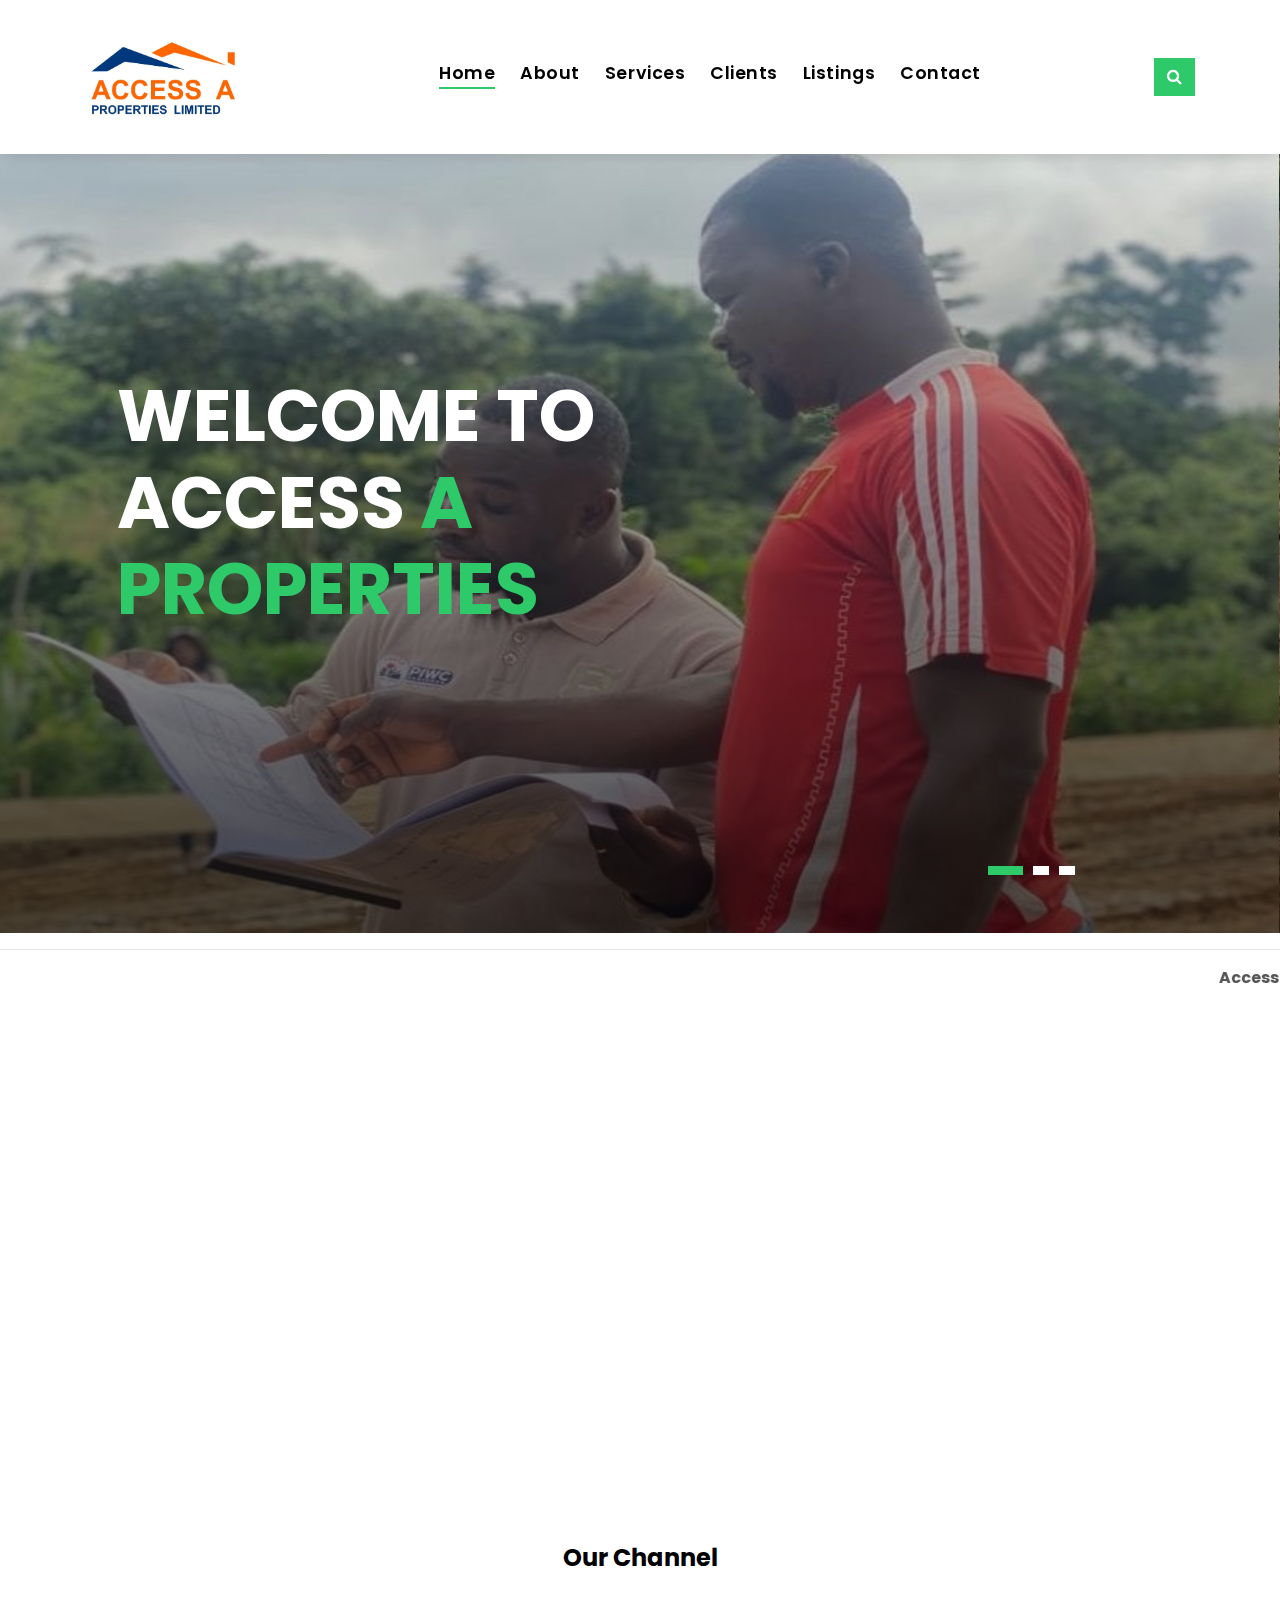
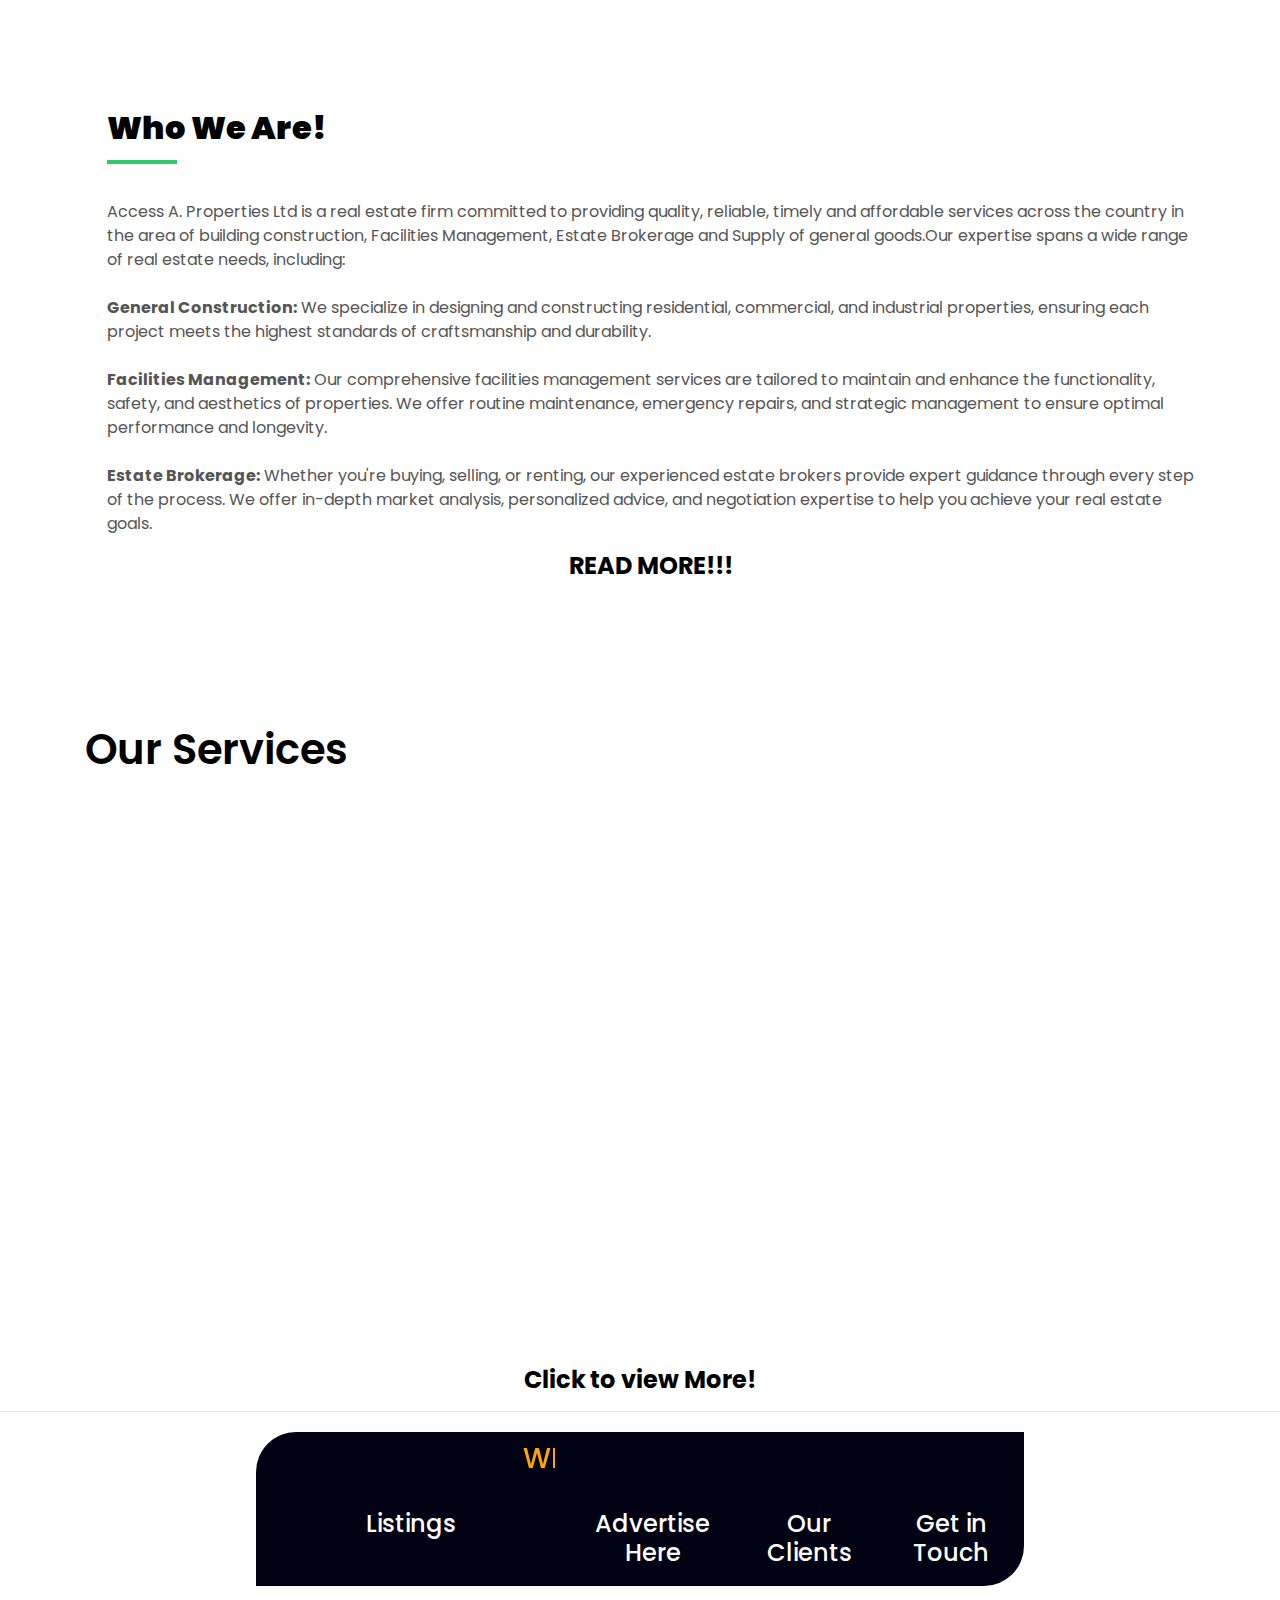
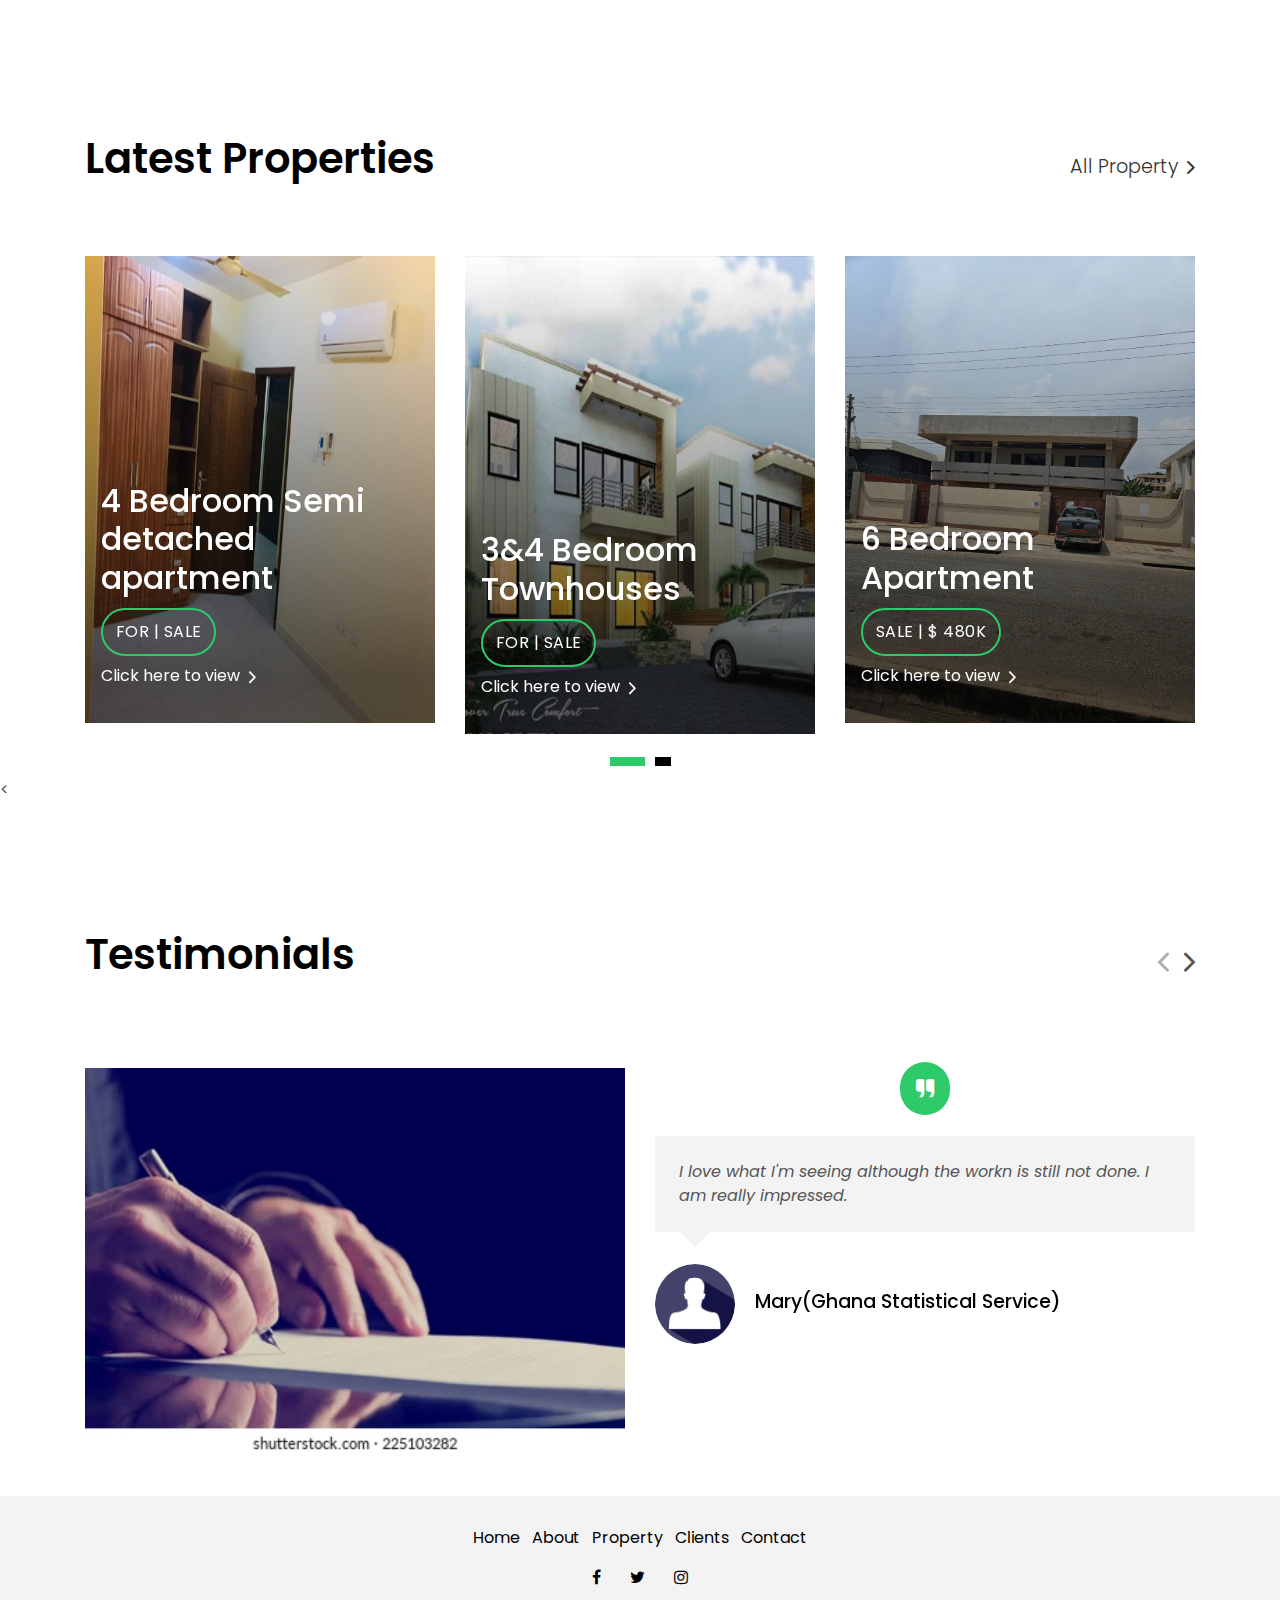
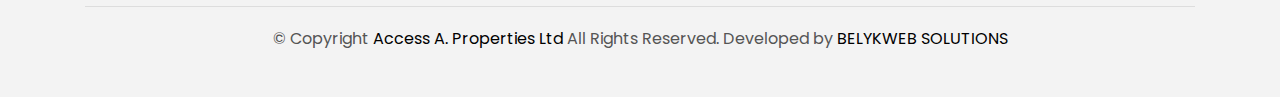
==== index.html @ 00b810d2 "Add files via upload" ====
<!DOCTYPE html>
<html lang="en">
  
<!-- Mirrored from accessaproperties.com/ by HTTrack Website Copier/3.x [XR&CO'2014], Thu, 05 Dec 2024 01:57:59 GMT -->
<!-- Added by HTTrack --><meta http-equiv="content-type" content="text/html;charset=UTF-8" /><!-- /Added by HTTrack -->
<head>
    <meta charset="utf-8" />
    <title>AccessA Properties</title>
    <meta content="width=device-width, initial-scale=1.0" name="viewport" />
    <meta content="" name="keywords" />
    <meta content="" name="description" />

    <!-- Favicons -->
    <link href="img/android-chrome-512x512.png" rel="icon" />

    <!-- Google Fonts -->
    <link
      href="https://fonts.googleapis.com/css?family=Poppins:300,400,500,600,700"
      rel="stylesheet"
    />

    <!-- Bootstrap CSS File -->
    <link href="lib/bootstrap/css/bootstrap.min.css" rel="stylesheet" />

    <!-- Libraries CSS Files -->
    <link href="lib/font-awesome/css/font-awesome.min.css" rel="stylesheet" />
    <link href="lib/animate/animate.min.css" rel="stylesheet" />
    <link href="lib/ionicons/css/ionicons.min.css" rel="stylesheet" />
    <link href="lib/owlcarousel/assets/owl.carousel.min.css" rel="stylesheet" />

    <!-- Main Stylesheet File -->
    <link href="css/style.css" rel="stylesheet" />

    <!-- =======================================================
    Theme Name: AccessAProperties
    Theme URL: https://bootstrapmade.com/real-estate-agency-bootstrap-template/
    Author: BootstrapMade.com
    License: https://bootstrapmade.com/license/
  ======================================================= -->
  </head>

  <body>
    <div class="click-closed"></div>
    <!--/ Form Search Star /-->
    <div class="box-collapse">
      <div class="title-box-d">
        <h3 class="title-d">Search Property</h3>
      </div>
      <span class="close-box-collapse right-boxed ion-ios-close"></span>
      <div class="box-collapse-wrap form">
        <form class="form-a">
          <div class="row">
            <div class="col-md-12 mb-2">
              <div class="form-group">
                <label for="Type">Keyword</label>
                <input
                  type="text"
                  class="form-control form-control-lg form-control-a"
                  placeholder="Keyword"
                />
              </div>
            </div>
            <div class="col-md-6 mb-2">
              <div class="form-group">
                <label for="Type">Type</label>
                <select
                  class="form-control form-control-lg form-control-a"
                  id="Type"
                >
                  <option>All Type</option>
                  <option>For Rent</option>
                  <option>For Sale</option>
                  <option>Open House</option>
                </select>
              </div>
            </div>
            <div class="col-md-6 mb-2">
              <div class="form-group">
                <label for="city">City</label>
                <select
                  class="form-control form-control-lg form-control-a"
                  id="city"
                >
                  <option>All City</option>
                  <option>Alabama</option>
                  <option>Arizona</option>
                  <option>California</option>
                  <option>Colorado</option>
                </select>
              </div>
            </div>
            <div class="col-md-6 mb-2">
              <div class="form-group">
                <label for="bedrooms">Bedrooms</label>
                <select
                  class="form-control form-control-lg form-control-a"
                  id="bedrooms"
                >
                  <option>Any</option>
                  <option>01</option>
                  <option>02</option>
                  <option>03</option>
                </select>
              </div>
            </div>
            <div class="col-md-6 mb-2">
              <div class="form-group">
                <label for="garages">Garages</label>
                <select
                  class="form-control form-control-lg form-control-a"
                  id="garages"
                >
                  <option>Any</option>
                  <option>01</option>
                  <option>02</option>
                  <option>03</option>
                  <option>04</option>
                </select>
              </div>
            </div>
            <div class="col-md-6 mb-2">
              <div class="form-group">
                <label for="bathrooms">Bathrooms</label>
                <select
                  class="form-control form-control-lg form-control-a"
                  id="bathrooms"
                >
                  <option>Any</option>
                  <option>01</option>
                  <option>02</option>
                  <option>03</option>
                </select>
              </div>
            </div>
            <div class="col-md-6 mb-2">
              <div class="form-group">
                <label for="price">Min Price</label>
                <select
                  class="form-control form-control-lg form-control-a"
                  id="price"
                >
                  <option>Unlimite</option>
                  <option>$50,000</option>
                  <option>$100,000</option>
                  <option>$150,000</option>
                  <option>$200,000</option>
                </select>
              </div>
            </div>
            <div class="col-md-12">
              <button type="submit" class="btn btn-b">Search Property</button>
            </div>
          </div>
        </form>
      </div>
    </div>
    <!--/ Form Search End /-->

    <!--/ Nav Star /-->
    <nav class="navbar navbar-default navbar-trans navbar-expand-lg fixed-top">
      <div class="container">
        <button
          class="navbar-toggler collapsed"
          type="button"
          data-toggle="collapse"
          data-target="#navbarDefault"
          aria-controls="navbarDefault"
          aria-expanded="false"
          aria-label="Toggle navigation"
        >
          <span></span>
          <span></span>
          <span></span>
        </button>
        <!-- <a class="navbar-brand text-brand" href="index.html"
          >AccessA<span class="color-b">Properties</span></a
        > -->
        <a class='navbar-brand img-brand' href='index.html'>
          <img
            src="img/logo.jpg"
            alt="access properties ltm"
            style="width: 160px"
          />
        </a>
        <button
          type="button"
          class="btn btn-link nav-search navbar-toggle-box-collapse d-md-none"
          data-toggle="collapse"
          data-target="#navbarTogglerDemo01"
          aria-expanded="false"
        >
          <span class="fa fa-search" aria-hidden="true"></span>
        </button>
        <div
          class="navbar-collapse collapse justify-content-center"
          id="navbarDefault"
        >
          <ul class="navbar-nav">
            <li class="nav-item">
              <a class='nav-link active' href='index.html'>Home</a>
            </li>
            <li class="nav-item">
              <a class='nav-link' href='about.html'>About</a>
            </li>
            <li class="nav-item">
              <a class='nav-link' href='services.html'>Services</a>
            </li>

            <li class="nav-item">
              <a class='nav-link' href='partners.html'>Clients</a>
            </li>
            <li class="nav-item">
              <a class='nav-link' href='listings.html'>Listings</a>
            </li>
            <li class="nav-item">
              <a class='nav-link' href='contact.html'>Contact</a>
            </li>
          </ul>
        </div>
        <button
          type="button"
          class="btn btn-b-n navbar-toggle-box-collapse d-none d-md-block"
          data-toggle="collapse"
          data-target="#navbarTogglerDemo01"
          aria-expanded="false"
        >
          <span class="fa fa-search" aria-hidden="true"></span>
        </button>
      </div>
    </nav>
    <!--/ Nav End /-->
<hr>
    <!--/ Carousel Star /-->
    <div class="intro intro-carousel">
      <div id="carousel" class="owl-carousel owl-theme">
        <div
          class="carousel-item-a intro-item bg-image"
          style="background-image: url(img/02.jpg)"
        >
          <div class="overlay overlay-a"></div>
          <div class="intro-content display-table">
            <div class="table-cell">
              <div class="container">
                <div class="row">
                  <div class="col-lg-8">
                    <div class="intro-body">
                      <!-- <p class="intro-title-top">
                        Doral, Florida <br />
                        78345
                      </p> -->
                      <h1 class="intro-title mb-4">
                        Welcome to Access <span class="color-b">A Properties</span>
                      </h1>
                      <!-- <p class="intro-subtitle intro-price">
                        <a href="#"
                          ><span class="price-a">rent | $ 12.000</span></a
                        >
                      </p> -->
                    </div>
                  </div>
                </div>
              </div>
            </div>
          </div>
        </div>
        <div
          class="carousel-item-a intro-item bg-image"
          style="background-image: url(img/01.jpg)"
        >
          <div class="overlay overlay-a"></div>
          <div class="intro-content display-table">
            <div class="table-cell">
              <div class="container">
                <div class="row">
                  <div class="col-lg-8">
                    <div class="intro-body">
                      <!-- <p class="intro-title-top">
                        Doral, Florida <br />
                        78345
                      </p> -->
                      <h1 class="intro-title mb-4">
                        Your Perfect
                        <span class="color-b">Property</span> Awaits
                      </h1>
                      <!-- <p class="intro-subtitle intro-price">
                        <a href="#"
                          ><span class="price-a">rent | $ 12.000</span></a
                        >
                      </p> -->
                    </div>
                  </div>
                </div>
              </div>
            </div>
          </div>
        </div>
        <div
          class="carousel-item-a intro-item bg-image"
          style="background-image: url(img/slide-3.jpg)"
        >
          <div class="overlay overlay-a"></div>
          <div class="intro-content display-table">
            <div class="table-cell">
              <div class="container">
                <div class="row">
                  <div class="col-lg-8">
                    <div class="intro-body">
                      <!-- <p class="intro-title-top">
                        Doral, Florida <br />
                        78345
                      </p> -->
                      <h1 class="intro-title mb-4">
                        Let Us Guide You <span class="color-b">Home</span>
                      </h1>
                      <!-- <p class="intro-subtitle intro-price">
                        <a href="#"
                          ><span class="price-a">rent | $ 12.000</span></a
                        >
                      </p> -->
                    </div>
                  </div>
                </div>
              </div>
            </div>
          </div>
        </div>
      </div>
    </div>
    <!--/ Carousel end /--><hr>
    <marquee style="font-weight: bolder;">
      Access A. Properties Ltd is a real estate firm committed to providing quality, reliable, 
      timely and affordable services across the country in 
      the area of building construction, Facilities Management, Estate Brokerage and Supply of general goods.
    </marquee>
<br>
<style>
     table {
            width: 90%;
            border-collapse: collapse;
            margin: 20px auto;
        }

        td {
            padding: 10px;
            text-align: center;
            vertical-align: top; /* Align content to the top for better layout */
        }

        iframe {
            max-width: 85%; /* Make the iframes responsive */
            border-radius: 30px 0px 30px 0px;
        }

        @media (max-width: 600px) {
            table, thead, tbody, th, td, tr {
                display: block; /* Make table elements block for stacking */
            }

            td {
                width: 90%;
                box-sizing: border-box; /* Ensure padding doesn't affect width */
                display: block;
                margin-bottom: 20px; /* Space between stacked items */
            }

            td:last-child {
                margin-bottom: 0; /* Remove bottom margin from the last item */
            }

            iframe {
                width: 90%; /* Make iframes full-width in mobile view */
                height: auto; /* Adjust height to maintain aspect ratio */
            }
        }
    </style>
   <center>
       <table>
        <tbody>
            <tr>
                <td>
                 <iframe width="800" height="480" src="https://www.youtube.com/embed/7UtDJBCM9uo" title="Access A Properties Ltd" frameborder="0" allow="accelerometer; autoplay; clipboard-write; encrypted-media; gyroscope; picture-in-picture; web-share" referrerpolicy="strict-origin-when-cross-origin" allowfullscreen></iframe>
                </td>
                <td>
                   <iframe width="800" height="480" src="https://www.youtube.com/embed/lDY3-XlSiKo" title="site with a client before project commencement" frameborder="0" allow="accelerometer; autoplay; clipboard-write; encrypted-media; gyroscope; picture-in-picture; web-share" referrerpolicy="strict-origin-when-cross-origin" allowfullscreen></iframe>
                </td>
            </tr>
          
        </tbody>
        
  </table>
      <center>
              <a href="https://www.youtube.com/@AccessA.PropertiesLtd"><h4><b>Our Channel</b></h4></a>
        </center>
   </center>

    
    <section class="section-about">
      <div class="container">
   <div class="col-md-12 section-t8">
      <div class="row">
    <div class="col-md- col-lg- section-md-t3" style="margin-left: 2%;">
      <div class="title-box-d">
        <h3 class="title-d"><b>Who We Are!</b></h3>
      </div>
      <p class="color-text-a" >
        Access A. Properties Ltd is a real estate firm committed to
        providing quality, reliable, timely and affordable services
        across the country in the area of building construction,
        Facilities Management, Estate Brokerage and Supply of general
        goods.Our expertise spans a wide range of real estate needs, including:<br><br>

        <b>General Construction:</b> We specialize in designing and constructing residential, commercial, and industrial properties, 
        ensuring each project meets the highest standards of craftsmanship and durability.<br><br>

        <b>Facilities Management:</b> Our comprehensive facilities management services are tailored to maintain and enhance the functionality, 
        safety, and aesthetics of properties. We offer routine maintenance, emergency repairs, and strategic management 
        to ensure optimal performance and longevity.<br><br>

        <b>Estate Brokerage:</b> Whether you're buying, selling, or renting, our experienced estate brokers provide expert guidance through every
        step of the process. We offer in-depth market analysis, personalized advice, and negotiation expertise to help you 
        achieve your real estate goals.<br>
        <center><a href='about.html'><h4><b>READ MORE!!!</b></h4></a></center>
      </p>
    </div>
      </div>
    </div>
    </div>
    </section>
    <!--/ Services Star /-->
    <section class="section-services section-t8">
      <div class="container">
        <div class="row">
          <div class="col-md-12">
            <div class="title-wrap d-flex justify-content-between">
              <div class="title-box">
                <h2 class="title-a">Our Services</h2>
              </div>
            </div>
          </div>
        </div>
        <div class="row">
          <div class="col-md-4">
            <div class="card-box-c foo">
              <div class="card-header-c d-flex">
                <img src="img/03.jpg" width="310" style="border-radius: 30px 0px 30px 0px;">
              </div>
              <div class="card-body-c">
                <p class="content-c" style="text-align: justify;">
                  <h2>General Construction</h2>
                  At Access A Properties Limited, we specialize in building
                  construction that meets the highest standards of quality,
                  safety, and sustainability. Our expert team of architects,
                  engineers, and builders works together to deliver innovative,
                  cutting-edge designs that reflect your vision while maximizing
                  functionality and efficiency.
                </p>
              </div>
              <!-- <div class="card-footer-c">
                <a href="#" class="link-c link-icon"
                  >Read more
                  <span class="ion-ios-arrow-forward"></span>
                </a>
              </div> -->
            </div>
          </div>

           <div class="col-md-4">
            <div class="card-box-c foo">
              <div class="card-header-c d-flex">
                <img src="img/supply.png" width="310" style="border-radius: 30px 0px 30px 0px;">
              </div>
              <div class="card-body-c">
                <p class="content-c">
                  <h2>Supply of General Goods</h2>
                  We offer a reliable and efficient Supply of General Goods service to
                  provide our clients with access to high-quality goods from reliable 
                  sources. Our service covers a wide range of products, from building
                  materials and construction equipment to office supplies and household
                  items. We work closely with our suppliers to ensure that all goods are
                  of the highest quality and meet the needs of our clients.
                </p>
              </div>
            </div>
          </div>
          
          <div class="col-md-4">
            <div class="card-box-c foo">
              <div class="card-header-c d-flex">
                <img src="img/facility.jpg" width="310" style="border-radius: 30px 0px 30px 0px;">
              </div>
              <div class="card-body-c">
                <p class="content-c">
                  <h2>Facility Management</h2><br>
                  Our facilities management services are designed to help you
                  optimize your building’s operations, reduce costs, and enhance
                  the user experience. We offer a wide range of services,
                  including maintenance, cleaning, security, and energy
                  management, all customized to meet your specific needs and
                  requirements.
                </p>
              </div>
            </div>
          </div>
         <br>
        </div>
             <center><a href='services.html'><h4><b>Click to view More!</b></h4></a></center>
      </div>
    </section>
<hr>
     <style>
        .tabl {
            width: 60%;
            border-collapse: collapse;
            border-radius: 40px 0px 40px 0px;
            background-color: rgb(1, 1, 20); 
            color: white;
            justify-content: space-between;
        }
    </style>
<center>
  <table class="tabl">
      <tr class=".tr">
        <td class=".td">
          <center>
          <marquee>
            <h3 style="color: orange;">WHAT YOU ALWAYS WANTED</h3>
          </marquee>
        </center>
        </td>   
      </tr>
        <tr>
          <td>
              <a href='listings.html'><h4 style="color: white;">Listings</h4></a>
            </td>
            <td>
             <a href="https://forms.gle/dK862xgd31anDKy38"><h4 style="color: white;">Advertise Here</h4></a>
            </td>
            <td>
              <a href='partners.html'><h4 style="color: white;">Our Clients</h4></a>
            </td>
            <td>
             <a href='contact.html'><h4 style="color: white;">Get in Touch</h4></a>
            </td>
        </tr>
    </table>
</center>
    
    <!--/ Services End /-->

    <!--/ Property Star /-->
    <section class="section-property section-t8">
      <div class="container">
        <div class="row">
          <div class="col-md-12">
            <div class="title-wrap d-flex justify-content-between">
              <div class="title-box">
                <h2 class="title-a">Latest Properties</h2>
              </div>
              <div class="title-link">
                <a href='listings.html'>All Property
                  <span class="ion-ios-arrow-forward"></span>
                </a>
              </div>
            </div>
          </div>
        </div>
        <div id="property-carousel" class="owl-carousel owl-theme">

           <div class="carousel-item-b">
            <div class="card-box-a card-shadow">
              <div class="img-box-a">
                <img src="img/p.jpg" alt="" class="img-a img-fluid" />
              </div>
              <div class="card-overlay">
                <div class="card-overlay-a-content">
                  <div class="card-header-a">
                    <h2 class="card-title-a">
                      <a href='property-single.html'>4 Bedroom Semi <br />
                        detached apartment </a
                      >
                    </h2>
                  </div>
                  <div class="card-body-a">
                    <div class="price-box d-flex">
                      <span class="price-a">
                         <a class='link-a' href='pro1.html'>
                        FOR | SALE </a></span>
                    </div>
                    <a class='link-a' href='pro1.html'>Click here to view
                      <span class="ion-ios-arrow-forward"></span>
                    </a>
                  </div>
                  <div class="card-footer-a">
                    <ul class="card-info d-flex justify-content-around">
                      <li>
                        <h4 class="card-info-title">Hall</h4>
                        <span>1</span>
                      </li>
                      <li>
                        <h4 class="card-info-title">Bedrooms</h4>
                        <span>4</span>
                      </li>
                      <li>
                        <h4 class="card-info-title">Bathrooms</h4>
                        <span></span>
                      </li>
                      <li>
                        <h4 class="card-info-title">Kitchen</h4>
                        <span>1</span>
                      </li>
                    </ul>
                  </div>
                </div>
              </div>
            </div>
          </div>
          
          <div class="carousel-item-b">
            <div class="card-box-a card-shadow">
              <div class="img-box-a">
                <img src="img/4bed.jpg" alt="" class="img-a img-fluid" />
              </div>
              <div class="card-overlay">
                <div class="card-overlay-a-content">
                  <div class="card-header-a">
                    <h2 class="card-title-a">
                      <a href='property-single.html'>3&4 Bedroom<br />
                        Townhouses </a
                      >
                    </h2>
                  </div>
                  <div class="card-body-a">
                    <div class="price-box d-flex">
                      <span class="price-a">
                        <a class='link-a' href='property2.html'>FOR | SALE </a></span>
                    </div>
                    <a class='link-a' href='property3.html'>Click here to view
                      <span class="ion-ios-arrow-forward"></span>
                    </a>
                  </div>
                  <div class="card-footer-a">
                    <ul class="card-info d-flex justify-content-around">
                      <li>
                        <h4 class="card-info-title">Area</h4>
                        <span
                          >175m
                          <sup>2</sup>
                        </span>
                      </li>
                      <li>
                        <h4 class="card-info-title">Beds</h4>
                        <span>3</span>
                      </li>
                      <li>
                        <h4 class="card-info-title">Washrooms</h4>
                        <span>5</span>
                      </li>
                      <li>
                        <h4 class="card-info-title">Kitchen</h4>
                        <span>1</span>
                      </li>
                    </ul>
                  </div>
                </div>
              </div>
            </div>
          </div>
          <div class="carousel-item-b">
            <div class="card-box-a card-shadow">
              <div class="img-box-a">
                <img src="img/IMG-20240307-WA0039.jpg" alt="" class="img-a img-fluid" />
              </div>
              <div class="card-overlay">
                <div class="card-overlay-a-content">
                  <div class="card-header-a">
                    <h2 class="card-title-a">
                      <a href='property2.html'>6 Bedroom<br />
                        Apartment</a
                      >
                    </h2>
                  </div>
                  <div class="card-body-a">
                    <div class="price-box d-flex">
                      <span class="price-a">
                        <a class='link-a' href='property2.html'>SALE | $ 480K</a></span>
                    </div>
                    <a class='link-a' href='property2.html'>Click here to view
                      <span class="ion-ios-arrow-forward"></span>
                    </a>
                  </div>
                  <div class="card-footer-a">
                    <ul class="card-info d-flex justify-content-around">
                      <li>
                        <h4 class="card-info-title">Area</h4>
                        <span
                          >340m
                          <sup>2</sup>
                        </span>
                      </li>
                      <li>
                        <h4 class="card-info-title">Beds</h4>
                        <span>6</span>
                      </li>
                      <li>
                        <h4 class="card-info-title">Washroom</h4>
                        <span>4</span>
                      </li>
                      <li>
                        <h4 class="card-info-title">Garages</h4>
                        <span>1</span>
                      </li>
                    </ul>
                  </div>
                </div>
              </div>
            </div>
          </div>
          <div class="carousel-item-b">
            <div class="card-box-a card-shadow">
              <div class="img-box-a">
                <img src="img/properties/whitewall/bed.jpg" alt="" class="img-a img-fluid" />
              </div>
              <div class="card-overlay">
                <div class="card-overlay-a-content">
                  <div class="card-header-a">
                    <h2 class="card-title-a">
                      <a href='property3.html'>Whitewawll<br />
                        Property</a
                      >
                    </h2>
                  </div>
                  <div class="card-body-a">
                    <div class="price-box d-flex">
                      <span class="price-a">
                         <a class='link-a' href='property-single.html'>For | Sale</a></span>
                    </div>
                    <a class='link-a' href='property-single.html'>Click here to view
                      <span class="ion-ios-arrow-forward"></span>
                    </a>
                  </div>
                  <div class="card-footer-a">
                    <ul class="card-info d-flex justify-content-around">
                      <li>
                        <h4 class="card-info-title">Area</h4>
                        <span
                          >
                          <sup></sup>
                        </span>
                      </li>
                      <li>
                        <h4 class="card-info-title">Beds</h4>
                        <span></span>
                      </li>
                      <li>
                        <h4 class="card-info-title">Washrooms</h4>
                        <span></span>
                      </li>
                      <li>
                        <h4 class="card-info-title">Balconies</h4>
                        <span></span>
                      </li>
                    </ul>
                  </div>
                </div>
              </div>
            </div>
          </div>
<!--           <div class="carousel-item-b">
            <div class="card-box-a card-shadow">
              <div class="img-box-a">
                <img src="img/property-10.jpg" alt="" class="img-a img-fluid" />
              </div>
              <div class="card-overlay">
                <div class="card-overlay-a-content">
                  <div class="card-header-a">
                    <h2 class="card-title-a">
                      <a href="property-single.html"
                        >204 Montal <br />
                        South Bela Two</a
                      >
                    </h2>
                  </div>
                  <div class="card-body-a">
                    <div class="price-box d-flex">
                      <span class="price-a">rent | $ 12.000</span>
                    </div>
                    <a href="property-single.html" class="link-a"
                      >Click here to view
                      <span class="ion-ios-arrow-forward"></span>
                    </a>
                  </div>
                  <div class="card-footer-a">
                    <ul class="card-info d-flex justify-content-around">
                      <li>
                        <h4 class="card-info-title">Area</h4>
                        <span
                          >340m
                          <sup>2</sup>
                        </span>
                      </li>
                      <li>
                        <h4 class="card-info-title">Beds</h4>
                        <span>2</span>
                      </li>
                      <li>
                        <h4 class="card-info-title">Baths</h4>
                        <span>4</span>
                      </li>
                      <li>
                        <h4 class="card-info-title">Garages</h4>
                        <span>1</span>
                      </li>
                    </ul>
                  </div>
                </div>
              </div>
            </div>
          </div> -->
        </div>
      </div>
    </section>
    <!--/ Property End /-->

    <!--/ Agents Star /-->
    <!-- <section class="section-agents section-t8">
      <div class="container">
        <div class="row">
          <div class="col-md-12">
            <div class="title-wrap d-flex justify-content-between">
              <div class="title-box">
                <h2 class="title-a">Best Agents</h2>
              </div>
              <div class="title-link">
                <a href="agents-grid.html"
                  >All Agents
                  <span class="ion-ios-arrow-forward"></span>
                </a>
              </div>
            </div>
          </div>
        </div>
        <div class="row">
          <div class="col-md-4">
            <div class="card-box-d">
              <div class="card-img-d">
                <img src="img/agent-4.jpg" alt="" class="img-d img-fluid" />
              </div>
              <div class="card-overlay card-overlay-hover">
                <div class="card-header-d">
                  <div class="card-title-d align-self-center">
                    <h3 class="title-d">
                      <a href="agent-single.html" class="link-two"
                        >Margaret Sotillo <br />
                        Escala</a
                      >
                    </h3>
                  </div>
                </div>
                <div class="card-body-d">
                  <p class="content-d color-text-a">
                    Sed porttitor lectus nibh, Cras ultricies ligula sed magna
                    dictum porta two.
                  </p>
                  <div class="info-agents color-a">
                    <p><strong>Phone: </strong> +54 356 945234</p>
                    <p><strong>Email: </strong> agents@example.com</p>
                  </div>
                </div>
                <div class="card-footer-d">
                  <div class="socials-footer d-flex justify-content-center">
                    <ul class="list-inline">
                      <li class="list-inline-item">
                        <a href="#" class="link-one">
                          <i class="fa fa-facebook" aria-hidden="true"></i>
                        </a>
                      </li>
                      <li class="list-inline-item">
                        <a href="#" class="link-one">
                          <i class="fa fa-twitter" aria-hidden="true"></i>
                        </a>
                      </li>
                      <li class="list-inline-item">
                        <a href="#" class="link-one">
                          <i class="fa fa-instagram" aria-hidden="true"></i>
                        </a>
                      </li>
                      <li class="list-inline-item">
                        <a href="#" class="link-one">
                          <i class="fa fa-pinterest-p" aria-hidden="true"></i>
                        </a>
                      </li>
                      <li class="list-inline-item">
                        <a href="#" class="link-one">
                          <i class="fa fa-dribbble" aria-hidden="true"></i>
                        </a>
                      </li>
                    </ul>
                  </div>
                </div>
              </div>
            </div>
          </div>
          <div class="col-md-4">
            <div class="card-box-d">
              <div class="card-img-d">
                <img src="img/agent-1.jpg" alt="" class="img-d img-fluid" />
              </div>
              <div class="card-overlay card-overlay-hover">
                <div class="card-header-d">
                  <div class="card-title-d align-self-center">
                    <h3 class="title-d">
                      <a href="agent-single.html" class="link-two"
                        >Stiven Spilver <br />
                        Darw</a
                      >
                    </h3>
                  </div>
                </div>
                <div class="card-body-d">
                  <p class="content-d color-text-a">
                    Sed porttitor lectus nibh, Cras ultricies ligula sed magna
                    dictum porta two.
                  </p>
                  <div class="info-agents color-a">
                    <p><strong>Phone: </strong> +54 356 945234</p>
                    <p><strong>Email: </strong> agents@example.com</p>
                  </div>
                </div>
                <div class="card-footer-d">
                  <div class="socials-footer d-flex justify-content-center">
                    <ul class="list-inline">
                      <li class="list-inline-item">
                        <a href="#" class="link-one">
                          <i class="fa fa-facebook" aria-hidden="true"></i>
                        </a>
                      </li>
                      <li class="list-inline-item">
                        <a href="#" class="link-one">
                          <i class="fa fa-twitter" aria-hidden="true"></i>
                        </a>
                      </li>
                      <li class="list-inline-item">
                        <a href="#" class="link-one">
                          <i class="fa fa-instagram" aria-hidden="true"></i>
                        </a>
                      </li>
                      <li class="list-inline-item">
                        <a href="#" class="link-one">
                          <i class="fa fa-pinterest-p" aria-hidden="true"></i>
                        </a>
                      </li>
                      <li class="list-inline-item">
                        <a href="#" class="link-one">
                          <i class="fa fa-dribbble" aria-hidden="true"></i>
                        </a>
                      </li>
                    </ul>
                  </div>
                </div>
              </div>
            </div>
          </div>
          <div class="col-md-4">
            <div class="card-box-d">
              <div class="card-img-d">
                <img src="img/agent-5.jpg" alt="" class="img-d img-fluid" />
              </div>
              <div class="card-overlay card-overlay-hover">
                <div class="card-header-d">
                  <div class="card-title-d align-self-center">
                    <h3 class="title-d">
                      <a href="agent-single.html" class="link-two"
                        >Emma Toledo <br />
                        Cascada</a
                      >
                    </h3>
                  </div>
                </div>
                <div class="card-body-d">
                  <p class="content-d color-text-a">
                    Sed porttitor lectus nibh, Cras ultricies ligula sed magna
                    dictum porta two.
                  </p>
                  <div class="info-agents color-a">
                    <p><strong>Phone: </strong> +54 356 945234</p>
                    <p><strong>Email: </strong> agents@example.com</p>
                  </div>
                </div>
                <div class="card-footer-d">
                  <div class="socials-footer d-flex justify-content-center">
                    <ul class="list-inline">
                      <li class="list-inline-item">
                        <a href="#" class="link-one">
                          <i class="fa fa-facebook" aria-hidden="true"></i>
                        </a>
                      </li>
                      <li class="list-inline-item">
                        <a href="#" class="link-one">
                          <i class="fa fa-twitter" aria-hidden="true"></i>
                        </a>
                      </li>
                      <li class="list-inline-item">
                        <a href="#" class="link-one">
                          <i class="fa fa-instagram" aria-hidden="true"></i>
                        </a>
                      </li>
                      <li class="list-inline-item">
                        <a href="#" class="link-one">
                          <i class="fa fa-pinterest-p" aria-hidden="true"></i>
                        </a>
                      </li>
                      <li class="list-inline-item">
                        <a href="#" class="link-one">
                          <i class="fa fa-dribbble" aria-hidden="true"></i>
                        </a>
                      </li>
                    </ul>
                  </div>
                </div>
              </div>
            </div>
          </div>
        </div>
      </div>
    </section> -->
    <!--/ Agents End /-->

    <!--/ Testimonials Star /-->
    <<section class="section-testimonials section-t8 nav-arrow-a">
      <div class="container">
        <div class="row">
          <div class="col-md-12">
            <div class="title-wrap d-flex justify-content-between">
              <div class="title-box">
                <h2 class="title-a">Testimonials</h2>
              </div>
            </div>
          </div>
        </div>
        <div id="testimonial-carousel" class="owl-carousel owl-arrow">

          <div class="carousel-item-a">
            <div class="testimonials-box">
              <div class="row">
                <div class="col-sm-12 col-md-6">
                  <div class="testimonial-img">
                    <img src="img/test1.webp" alt="" class="img-fluid" />
                  </div>
                </div>
                <div class="col-sm-12 col-md-6">
                  <div class="testimonial-ico">
                    <span class="ion-ios-quote"></span>
                  </div>
                  <div class="testimonials-content">
                    <p class="testimonial-text">
                      I love what I'm seeing although the workn is still not done. I am really impressed.
                    </p>
                  </div>
                  <div class="testimonial-author-box">
                    <img
                      src="img/icon1.png"
                      alt=""
                      class="testimonial-avatar"
                    />
                    <h5 class="testimonial-author">Mary(Ghana Statistical Service)</h5>
                  </div>
                </div>
              </div>
            </div>
          </div>
          
          <div class="carousel-item-a">
            <div class="testimonials-box">
              <div class="row">
                <div class="col-sm-12 col-md-6">
                  <div class="">
                    <img src="img/test2.webp" alt="" class="img-fluid" />
                  </div>
                </div>
                <div class="col-sm-12 col-md-6">
                  <div class="testimonial-ico">
                    <span class="ion-ios-quote"></span>
                  </div>
                  <div class="testimonials-content">
                    <p class="testimonial-text">
                      Your work is beautiful. I actually love your work and will like to work with you.
                      Acess properties: you are the best!!!!!
                    </p>
                  </div>
                  <div class="testimonial-author-box">
                    <img
                      src="img/icon2.webp"
                      alt=""
                      class="testimonial-avatar"
                    />
                    <h5 class="testimonial-author">Jejom</h5>
                  </div>
                </div>
              </div>
            </div>
          </div>
          <div class="carousel-item-a">
            <div class="testimonials-box">
              <div class="row">
                <div class="col-sm-12 col-md-6">
                  <div class="testimonial-img">
                    <img src="img/test3.webp" alt="" class="img-fluid" />
                  </div>
                </div>
                <div class="col-sm-12 col-md-6">
                  <div class="testimonial-ico">
                    <span class="ion-ios-quote"></span>
                  </div>
                  <div class="testimonials-content">
                    <p class="testimonial-text">
                     Waoo, this is beautiful. Senior people had good reviews on the work done. Good good job done i must say
                      I honetly like the way you deliver before the timeline, that's good of you people
                    </p>
                  </div>
                  <div class="testimonial-author-box">
                    <img
                      src="img/icon3.webp"
                      alt=""
                      class="testimonial-avatar"
                    />
                    <h5 class="testimonial-author">Tina (RICAIR)</h5>
                  </div>
                </div>
              </div>
            </div>
          </div>
        </div>
      </div>
    </section>

<!--       <CENTER>
        <table style=" font-family: 'Times New Roman', Times, serif; background-color: rgb(1, 1, 20); color: white;" width="20%">
          <tr>
            <td>
               <a href="https://kasakonsultants.com">
                <H3 style="color: white;"> AFFILIATE</H3>
               </a>
            </td>
          </tr>
        </table>
      </CENTER><HR> -->
    <!--/ Testimonials End /-->

    <!--/ footer Star /-->
    <!-- <section class="section-footer">
      <div class="container">
        <div class="row">
          <div class="col-sm-12 col-md-4">
            <div class="widget-a">
              <div class="w-header-a">
                <h3 class="w-title-a text-brand">AccessAProperties</h3>
              </div>
              <div class="w-body-a">
                <p class="w-text-a color-text-a">
                  Access A. Properties Ltd is a real estate firm committed to
                  providing quality, reliable, timely and affordable services
                  across the country in the area of building construction,
                  Facilities Management, Estate Brokerage and Supply of general
                  goods.
                </p>
              </div>
              <div class="w-footer-a">
                <ul class="list-unstyled">
                  <li class="color-a">
                    <span class="color-text-a">Phone .</span>
                    contact@example.com
                  </li>
                  <li class="color-a">
                    <span class="color-text-a">Email .</span> +54 356 945234
                  </li>
                </ul>
              </div>
            </div>
          </div>
          <div class="col-sm-12 col-md-4 section-md-t3">
            <div class="widget-a">
              <div class="w-header-a">
                <h3 class="w-title-a text-brand">The Company</h3>
              </div>
              <div class="w-body-a">
                <div class="w-body-a">
                  <ul class="list-unstyled">
                    <li class="item-list-a">
                      <i class="fa fa-angle-right"></i> <a href="#">Site Map</a>
                    </li>
                    <li class="item-list-a">
                      <i class="fa fa-angle-right"></i> <a href="#">Legal</a>
                    </li>
                    <li class="item-list-a">
                      <i class="fa fa-angle-right"></i>
                      <a href="#">Agent Admin</a>
                    </li>
                    <li class="item-list-a">
                      <i class="fa fa-angle-right"></i> <a href="#">Careers</a>
                    </li>
                    <li class="item-list-a">
                      <i class="fa fa-angle-right"></i>
                      <a href="#">Affiliate</a>
                    </li>
                    <li class="item-list-a">
                      <i class="fa fa-angle-right"></i>
                      <a href="#">Privacy Policy</a>
                    </li>
                  </ul>
                </div>
              </div>
            </div>
          </div>
          <div class="col-sm-12 col-md-4 section-md-t3">
            <div class="widget-a">
              <div class="w-header-a">
                <h3 class="w-title-a text-brand">Location of Properties</h3>
              </div>
              <div class="w-body-a">
                <ul class="list-unstyled">
                  <li class="item-list-a">
                    <i class="fa fa-angle-right"></i> <a href="#">Dansoman</a>
                  </li>
                  <li class="item-list-a">
                    <i class="fa fa-angle-right"></i>
                    <a href="#">Cantonments</a>
                  </li>
                  <li class="item-list-a">
                    <i class="fa fa-angle-right"></i> <a href="#">East legon</a>
                  </li>
                  <li class="item-list-a">
                    <i class="fa fa-angle-right"></i> <a href="#">Adenta</a>
                  </li>
                  <li class="item-list-a">
                    <i class="fa fa-angle-right"></i>
                    <a href="#">All of Ghana</a>
                  </li>
                  <li class="item-list-a">
                    <i class="fa fa-angle-right"></i>
                    <a href="#">Philippines</a>
                  </li>
                </ul>
              </div>
            </div>
          </div>
        </div>
      </div>
    </section> -->
    <footer>
      <div class="container">
        <div class="row">
          <div class="col-md-12">
            <nav class="nav-footer">
              <ul class="list-inline">
                <li class="list-inline-item">
                  <a href='index.html'>Home</a>
                </li>
                <li class="list-inline-item">
                  <a href='about.html'>About</a>
                </li>
                <li class="list-inline-item">
                  <a href='property-single.html'>Property</a>
                </li>
                <li class="list-inline-item">
                  <a href='partners.html'>Clients</a>
                </li>
                <li class="list-inline-item">
                  <a href='contact.html'>Contact</a>
                </li>
              </ul>
            </nav>
            <div class="socials-a">
              <ul class="list-inline">
                <li class="list-inline-item">
                  <a href="https://web.facebook.com/profile.php?id=61564635404515" target="_blank">
                    <i class="fa fa-facebook" aria-hidden="true"></i>
                  </a>
                </li>
                <li class="list-inline-item">
                  <a href="https://x.com/accessapro_ltd" target="_blank">
                    <i class="fa fa-twitter" aria-hidden="true"></i>
                  </a>
                </li>
                <li class="list-inline-item">
                  <a href="https://www.instagram.com/accessapropertiesltd/" target="_blank">
                    <i class="fa fa-instagram" aria-hidden="true"></i>
                  </a>
                </li>           
              </ul>
            </div>
            <div class="copyright-footer">
              <p class="copyright color-text-a">
                &copy; Copyright
                <span class="color-a">Access A. Properties Ltd</span> All Rights
                Reserved. Developed by <a href="https://wa.me/+233598296093?text=Hello%20Belykweb%20Solutions"">BELYKWEB SOLUTIONS</a>
              </p>
            </div>
          </div>
        </div>
      </div>
    </footer>
    <!--/ Footer End /-->

    <a href="#" class="back-to-top"><i class="fa fa-chevron-up"></i></a>
    <div id="preloader"></div>

    <!-- JavaScript Libraries -->
    <script src="lib/jquery/jquery.min.js"></script>
    <script src="lib/jquery/jquery-migrate.min.js"></script>
    <script src="lib/popper/popper.min.js"></script>
    <script src="lib/bootstrap/js/bootstrap.min.js"></script>
    <script src="lib/easing/easing.min.js"></script>
    <script src="lib/owlcarousel/owl.carousel.min.js"></script>
    <script src="lib/scrollreveal/scrollreveal.min.js"></script>
    <!-- Contact Form JavaScript File -->
    <script src="contactform/contactform.js"></script>

    <!-- Template Main Javascript File -->
    <script src="js/main.js"></script>
  </body>

<!-- Mirrored from accessaproperties.com/ by HTTrack Website Copier/3.x [XR&CO'2014], Thu, 05 Dec 2024 01:58:44 GMT -->
</html>
---- css/style.css ----
/*
  Theme Name: EstateAgency
  Theme URL: https://bootstrapmade.com/real-estate-agency-bootstrap-template/
  Author: BootstrapMade.com
  License: https://bootstrapmade.com/license/
*/

/*======================================
//--//-->   STYLES GENERALES
======================================*/

body {
  font-family: 'Poppins', sans-serif;
  color: #555555;
}

h1,
h2,
h3,
h4,
h5,
h6 {
  color: #000000;
}

a {
  color: #000000;
  transition: all .5s ease;
}

a:hover {
  color: #2eca6a;
  text-decoration: none;
}

.link-two {
  color: #000000;
  transition: all .5s ease;
}

.link-two:hover {
  text-decoration: underline;
  color: #000000;
}

.link-one {
  color: #000000;
  transition: all .5s ease;
}

.link-one:hover {
  color: #000000;
  text-decoration: none;
}

.link-icon {
  color: #000000;
  font-weight: 500;
}

.link-icon span {
  font-size: 14px;
  padding-left: 4px;
  vertical-align: middle;
}

.link-a {
  color: #ffffff;
  text-decoration: none;
}

.link-a:hover {
  color: #ffffff;
  text-decoration: none;
}

.link-a span {
  font-size: 18px;
  vertical-align: middle;
  margin-left: 5px;
}

.text-brand {
  color: #000000;
  font-size: 2rem;
  font-weight: 600;
}

.color-a {
  color: #000000;
}

.color-b {
  color: #2eca6a;
}

.color-d {
  color: #adadad;
}

.color-text-a {
  color: #555555;
}

.no-margin {
  margin: 0;
}

/*------/ Nav Pills  /------*/

.nav-pills-a.nav-pills .nav-link {
  color: #000000;
  position: relative;
  font-weight: 600;
}

.nav-pills-a.nav-pills .nav-link.active {
  background-color: transparent;
}

.nav-pills-a.nav-pills .nav-link.active:after {
  content: '';
  position: absolute;
  left: 0;
  bottom: -1px;
  width: 100%;
  height: 2px;
  background-color: #2eca6a;
  z-index: 2;
}

/*------/ Bg Image /------*/

.bg-image {
  background-repeat: no-repeat;
  background-attachment: fixed;
  background-size: cover;
  background-position: center center;
}

/*------/ List a /------*/

.list-a {
  display: inline-block;
  line-height: 2;
  padding: 0;
  list-style: none;
}

.list-a li {
  position: relative;
  width: 50%;
  float: left;
  padding-left: 25px;
  padding-right: 5px;
}

.list-a li:before {
  content: '';
  width: 10px;
  height: 2px;
  position: absolute;
  background-color: #313131;
  top: 15px;
  left: 0;
}

/*------/ Pagination-a /------*/

.pagination-a .pagination .page-link {
  margin: 0 .2rem;
  border-color: transparent;
  padding: .5rem .8rem;
  color: #000000;
}

.pagination-a .pagination .page-link:hover,
.pagination-a .pagination .page-link:active,
.pagination-a .pagination .page-link:focus {
  background-color: #2eca6a;
}

.pagination-a .pagination .page-link span {
  font-size: 1.2rem;
}

.pagination-a .pagination .next .page-link {
  padding: .4rem .9rem;
}

.pagination-a .pagination .page-item:last-child .page-link {
  border-top-right-radius: 0;
  border-bottom-right-radius: 0;
}

.pagination-a .pagination .page-item:first-child .page-link {
  border-top-left-radius: 0;
  border-bottom-left-radius: 0;
}

.pagination-a .pagination .page-item.disabled .page-link {
  padding: .4rem .9rem;
  color: #555555;
}

.pagination-a .pagination .page-item.active .page-link {
  background-color: #2eca6a;
}

.a {
  color: #2eca6a;
  font-size: 1.3rem;
}

/*------/ Icon Box /------*/

.icon-box .icon-box-icon {
  display: table-cell;
  vertical-align: top;
  font-size: 36px;
  color: #000000;
  width: 50px;
  padding-top: 8px;
}

.icon-box .icon-box-content {
  padding-top: 18px;
}

/*------/ Space Padding /------*/

.section-t8 {
  padding-top: 8rem;
}

.section-t4 {
  padding-top: 4rem;
}

.section-t3 {
  padding-top: 3rem;
}

.section-b2 {
  padding-bottom: 2rem;
}

.section-tb85 {
  padding: 8rem 0 5rem 0;
}

/*------/ Title /------*/

.title-wrap {
  padding-bottom: 4rem;
}

.title-a {
  font-size: 2.6rem;
  font-weight: 600;
}

.title-link {
  font-size: 1.2rem;
  font-weight: 300;
  padding-top: 1.2rem;
}

.title-link a {
  color: #313131;
}

.title-link span {
  font-size: 20px;
  padding-left: 4px;
  vertical-align: middle;
}

.title-box-d {
  padding-bottom: 1.8rem;
  margin-bottom: 1rem;
  position: relative;
}

.title-box-d .title-d {
  font-weight: 600;
  font-size: 2rem;
}

.title-box-d .title-d:after {
  content: '';
  position: absolute;
  width: 70px;
  height: 4px;
  background-color: #2eca6a;
  bottom: 20px;
  left: 0;
}

/*------/ Display Table & Table Cell /------*/

.display-table {
  width: 100%;
  height: 100%;
  display: table;
}

.table-cell {
  display: table-cell;
  vertical-align: middle;
}

/*------/ Ul Resect /------*/

.ul-resect ul,
.list-a ul,
.box-comments ul {
  list-style: none;
  padding-left: 0;
  margin-bottom: 0;
}

/*------/ Overlay /------*/

.overlay-a {
  background: linear-gradient(to bottom, rgba(0, 0, 0, 0) 0%, rgba(0, 0, 0, 0.2) 27%, rgba(0, 0, 0, 0.65) 90%);
}

.overlay {
  position: absolute;
  top: 0;
  left: 0px;
  padding: 0;
  height: 100%;
  width: 100%;
}

/*------/ Owl carousel /------*/

.owl-theme .owl-dots {
  text-align: center;
  margin-top: 18px;
}

.owl-theme .owl-dots .owl-dot {
  display: inline-block;
}

.owl-theme .owl-dots .owl-dot span {
  width: 16px;
  height: 9px;
  margin: 5px 5px;
  background: #000000;
  border: 0px solid #000000;
  display: block;
  transition: all 0.6s ease-in-out;
  cursor: pointer;
  border-radius: 0px;
}

.owl-theme .owl-dots .owl-dot:hover span {
  background-color: #2eca6a;
}

.owl-theme .owl-dots .owl-dot.active span {
  background-color: #2eca6a;
  width: 35px;
}

.owl-arrow .owl-nav {
  position: absolute;
  top: 0;
  right: 0;
  font-size: 1.8rem;
}

.owl-arrow .owl-nav .owl-prev,
.owl-arrow .owl-nav .owl-next {
  display: inline-block;
  transition: all 0.6s ease-in-out;
  color: #000000;
}

.owl-arrow .owl-nav .owl-prev.disabled,
.owl-arrow .owl-nav .owl-next.disabled {
  transition: all 0.6s ease-in-out;
  color: #adadad;
}

.owl-arrow .owl-nav .owl-next {
  margin-left: 15px;
}

.nav-arrow-a .owl-arrow .owl-nav {
  font-size: 1.8rem;
  margin-top: -110px;
}

.nav-arrow-a .owl-arrow .owl-nav .owl-next {
  margin-left: 15px;
}

.nav-arrow-b .owl-arrow .owl-nav {
  position: absolute;
  top: 0;
  right: 0;
  font-size: 1.2rem;
}

.nav-arrow-b .owl-arrow .owl-nav .owl-prev,
.nav-arrow-b .owl-arrow .owl-nav .owl-next {
  padding: .7rem 1.5rem !important;
  display: inline-block;
  transition: all 0.6s ease-in-out;
  color: #ffffff;
  background-color: #2eca6a;
  opacity: .9;
}

.nav-arrow-b .owl-arrow .owl-nav .owl-prev.disabled,
.nav-arrow-b .owl-arrow .owl-nav .owl-next.disabled {
  transition: all 0.6s ease-in-out;
  color: #ffffff;
}

.nav-arrow-b .owl-arrow .owl-nav .owl-prev:hover,
.nav-arrow-b .owl-arrow .owl-nav .owl-next:hover {
  background-color: #26a356;
}

.nav-arrow-b .owl-arrow .owl-nav .owl-next {
  margin-left: 0px;
}

/*------/ Socials /------*/

.socials-a .list-inline-item:not(:last-child) {
  margin-right: 25px;
}

/* Back to top button */

.back-to-top {
  position: fixed;
  display: none;
  background: #2eca6a;
  color: #fff;
  width: 44px;
  height: 44px;
  text-align: center;
  line-height: 1;
  font-size: 16px;
  border-radius: 50%;
  right: 15px;
  bottom: 15px;
  transition: background 0.5s;
  z-index: 11;
}

.back-to-top i {
  padding-top: 12px;
  color: #fff;
}

/* Prelaoder */

#preloader {
  position: fixed;
  top: 0;
  left: 0;
  right: 0;
  bottom: 0;
  z-index: 9999;
  overflow: hidden;
  background: #fff;
}

#preloader:before {
  content: "";
  position: fixed;
  top: calc(50% - 30px);
  left: calc(50% - 30px);
  border: 6px solid #f2f2f2;
  border-top: 6px solid #2eca6a;
  border-radius: 50%;
  width: 60px;
  height: 60px;
  -webkit-animation: animate-preloader 1s linear infinite;
  animation: animate-preloader 1s linear infinite;
}

@-webkit-keyframes animate-preloader {
  0% {
    -webkit-transform: rotate(0deg);
    transform: rotate(0deg);
  }

  100% {
    -webkit-transform: rotate(360deg);
    transform: rotate(360deg);
  }
}

@keyframes animate-preloader {
  0% {
    -webkit-transform: rotate(0deg);
    transform: rotate(0deg);
  }

  100% {
    -webkit-transform: rotate(360deg);
    transform: rotate(360deg);
  }
}

/*======================================
//--//-->   NAVBAR
======================================*/

.navbar-default {
  transition: all .5s ease-in-out;
  background-color: #ffffff;
  padding-top: 28px;
  padding-bottom: 28px;
  -webkit-backface-visibility: hidden;
  backface-visibility: hidden;
  box-shadow: 1px 2px 15px rgba(100, 100, 100, 0.3);
}

.navbar-default .nav-search {
  color: #000000;
  font-size: 1.5rem;
}

.navbar-default.navbar-reduce {
  box-shadow: 1px 2px 15px rgba(100, 100, 100, 0.3);
}

.navbar-default.navbar-trans,
.navbar-default.navbar-reduce {
  -webkit-backface-visibility: hidden;
  backface-visibility: hidden;
}

.navbar-default.navbar-trans .nav-item,
.navbar-default.navbar-reduce .nav-item {
  position: relative;
  padding-right: 10px;
  padding-bottom: 8px;
  margin-left: 0;
}

.navbar-default.navbar-trans .nav-link,
.navbar-default.navbar-reduce .nav-link {
  font-size: 1.1rem;
  color: #000000;
  font-weight: 600;
  letter-spacing: 0.030em;
  transition: all 0.1s ease-in-out;
  position: relative;
  padding-left: 0;
  padding-right: 0;
}

.navbar-default.navbar-trans .nav-link:before,
.navbar-default.navbar-reduce .nav-link:before {
  content: '';
  position: absolute;
  bottom: 5px;
  left: 0;
  width: 100%;
  height: 2px;
  z-index: 0;
  background-color: #2eca6a;
  -webkit-transform: scaleX(0);
  transform: scaleX(0);
  -webkit-transform-origin: right;
  transform-origin: right;
  transition: opacity .2s ease-out 0.3s, -webkit-transform .2s ease-out;
  transition: transform .2s ease-out, opacity .2s ease-out 0.3s;
  transition: transform .2s ease-out, opacity .2s ease-out 0.3s, -webkit-transform .2s ease-out;
}

.navbar-default.navbar-trans .nav-link:hover,
.navbar-default.navbar-reduce .nav-link:hover {
  color: #000000;
}

.navbar-default.navbar-trans .nav-link:hover:before,
.navbar-default.navbar-reduce .nav-link:hover:before {
  -webkit-transform: scaleX(1);
  transform: scaleX(1);
  -webkit-transform-origin: left;
  transform-origin: left;
}

.navbar-default.navbar-trans .show > .nav-link:before,
.navbar-default.navbar-trans .active > .nav-link:before,
.navbar-default.navbar-trans .nav-link.show:before,
.navbar-default.navbar-trans .nav-link.active:before,
.navbar-default.navbar-reduce .show > .nav-link:before,
.navbar-default.navbar-reduce .active > .nav-link:before,
.navbar-default.navbar-reduce .nav-link.show:before,
.navbar-default.navbar-reduce .nav-link.active:before {
  -webkit-transform: scaleX(1);
  transform: scaleX(1);
}

.navbar-default.navbar-trans .nav-link:before {
  background-color: #2eca6a;
}

.navbar-default.navbar-trans .nav-link:hover {
  color: #000000;
}

.navbar-default.navbar-trans .show > .nav-link,
.navbar-default.navbar-trans .active > .nav-link,
.navbar-default.navbar-trans .nav-link.show,
.navbar-default.navbar-trans .nav-link.active {
  color: #000000;
}

.navbar-default.navbar-reduce {
  transition: all .5s ease-in-out;
  padding-top: 19px;
  padding-bottom: 19px;
}

.navbar-default.navbar-reduce .nav-link {
  color: #000000;
}

.navbar-default.navbar-reduce .nav-link:before {
  background-color: #2eca6a;
}

.navbar-default.navbar-reduce .nav-link:hover {
  color: #000000;
}

.navbar-default.navbar-reduce .show > .nav-link,
.navbar-default.navbar-reduce .active > .nav-link,
.navbar-default.navbar-reduce .nav-link.show,
.navbar-default.navbar-reduce .nav-link.active {
  color: #000000;
}

.navbar-default.navbar-reduce .navbar-brand {
  color: #000000;
}

.navbar-default .dropdown .dropdown-menu {
  border-top: 0;
  border-left: 4px solid #2eca6a;
  border-right: 0;
  border-bottom: 0;
  -webkit-transform: translate3d(0px, -40px, 0px);
  transform: translate3d(0px, -40px, 0px);
  opacity: 0;
  filter: alpha(opacity=0);
  visibility: hidden;
  transition: all 0.5s cubic-bezier(0.3, 0.65, 0.355, 1) 0s, opacity 0.31s ease 0s, height 0s linear 0.36s;
  margin: 0;
  border-radius: 0;
  padding: 12px 0;
}

.navbar-default .dropdown .dropdown-menu .dropdown-item {
  padding: 12px 18px;
  transition: all 500ms ease;
  font-weight: 600;
  min-width: 220px;
}

.navbar-default .dropdown .dropdown-menu .dropdown-item:hover {
  background-color: #ffffff;
  color: #2eca6a;
  transition: all 500ms ease;
}

.navbar-default .dropdown .dropdown-menu .dropdown-item.active {
  background-color: #ffffff;
  color: #2eca6a;
}

.navbar-default .dropdown:hover .dropdown-menu {
  -webkit-transform: translate3d(0px, 0px, 0px);
  transform: translate3d(0px, 0px, 0px);
  visibility: visible;
  opacity: 1;
  filter: alpha(opacity=1);
}

/*------/ Hamburger Navbar /------*/

.navbar-toggler {
  position: relative;
}

.navbar-toggler:focus,
.navbar-toggler:active {
  outline: 0;
}

.navbar-toggler span {
  display: block;
  background-color: #000000;
  height: 3px;
  width: 25px;
  margin-top: 4px;
  margin-bottom: 4px;
  -webkit-transform: rotate(0deg);
  transform: rotate(0deg);
  left: 0;
  opacity: 1;
}

.navbar-toggler span:nth-child(1),
.navbar-toggler span:nth-child(3) {
  transition: -webkit-transform .35s ease-in-out;
  transition: transform .35s ease-in-out;
  transition: transform .35s ease-in-out, -webkit-transform .35s ease-in-out;
}

.navbar-toggler:not(.collapsed) span:nth-child(1) {
  position: absolute;
  left: 12px;
  top: 10px;
  -webkit-transform: rotate(135deg);
  transform: rotate(135deg);
  opacity: 0.9;
}

.navbar-toggler:not(.collapsed) span:nth-child(2) {
  height: 12px;
  visibility: hidden;
  background-color: transparent;
}

.navbar-toggler:not(.collapsed) span:nth-child(3) {
  position: absolute;
  left: 12px;
  top: 10px;
  -webkit-transform: rotate(-135deg);
  transform: rotate(-135deg);
  opacity: 0.9;
}

/*======================================
//--//-->   BOX COLAPSE
======================================*/

.box-collapse {
  position: fixed;
  top: 0;
  bottom: 0;
  right: 0;
  width: 100%;
  z-index: 1040;
  background-color: #ffffff;
  -webkit-transform: translateX(100%);
  transform: translateX(100%);
  transition: all 0.6s ease;
}

.box-collapse .title-box-d {
  top: 30px;
  left: 60px;
  opacity: 0;
  transition: all 1s ease;
  transition-delay: .3s;
}

.box-collapse-wrap {
  opacity: 0;
  position: absolute;
  left: 0;
  top: 6.5rem;
  bottom: 5rem;
  padding-left: 10%;
  padding-right: 10%;
  overflow-x: hidden;
  overflow-y: auto;
  margin: 0;
  -webkit-transform: translateY(3rem);
  transform: translateY(3rem);
  transition: opacity 0.5s 0.5s ease, -webkit-transform 0.5s 0.5s ease;
  transition: transform 0.5s 0.5s ease, opacity 0.5s 0.5s ease;
  transition: transform 0.5s 0.5s ease, opacity 0.5s 0.5s ease, -webkit-transform 0.5s 0.5s ease;
}

.box-collapse-open .click-closed {
  visibility: visible;
}

.box-collapse-open .box-collapse {
  -webkit-transform: translateX(0);
  transform: translateX(0);
  box-shadow: 0 0 65px rgba(0, 0, 0, 0.07);
  opacity: 1;
}

.box-collapse-open .box-collapse .title-box-d {
  -webkit-transform: translate(0);
  transform: translate(0);
  opacity: 1;
}

.box-collapse-open .box-collapse-wrap {
  -webkit-transform: translate(0);
  transform: translate(0);
  opacity: 1;
}

.box-collapse-closed .box-collapse {
  opacity: .7;
  transition-delay: 0s;
}

.box-collapse-closed .box-collapse .title-box-d {
  opacity: 0;
  transition-delay: 0s;
}

.box-collapse-closed .box-collapse .form-a {
  opacity: 0;
  transition-delay: 0s;
}

.click-closed {
  position: fixed;
  top: 0;
  left: 0;
  width: 100%;
  height: 100%;
  visibility: hidden;
  z-index: 1035;
  background-color: #000000;
  opacity: .4;
}

.close-box-collapse {
  position: absolute;
  z-index: 1050;
  top: 2rem;
  font-size: 3.5rem;
  line-height: 1;
  color: #000000;
  cursor: pointer;
  transition: all 0.3s ease;
}

.right-boxed {
  right: 4.2857rem;
}

/*======================================
//--//-->   INTRO
======================================*/

.intro {
  height: 100vh;
  position: relative;
  color: #ffffff;
}

.intro .owl-theme .owl-dots {
  position: absolute;
  bottom: 70px;
  right: 50px;
}

.intro .owl-theme .owl-dots .owl-dot span {
  background: #ffffff;
  border: 0px solid #ffffff;
}

.intro .owl-theme .owl-dots .owl-dot:hover span {
  background-color: #2eca6a;
}

.intro .owl-theme .owl-dots .owl-dot.active span {
  background-color: #2eca6a;
}

.intro .intro-item {
  padding-top: 2rem;
}

.intro .carousel-item-a {
  position: relative;
  height: 100vh;
}

.intro .carousel-item-a.bg-image {
  background-attachment: scroll;
}

.intro .intro-content {
  position: absolute;
}

.intro .intro-body {
  padding-left: 1rem;
}

.intro .intro-body .price-a {
  color: #ffffff;
  padding: 1rem 1.5rem;
  border: 2px solid #2eca6a;
  border-radius: 50px;
  text-transform: uppercase;
  letter-spacing: 0.030em;
}

.intro .spacial {
  -webkit-animation-delay: .2s;
  animation-delay: .2s;
  color: #ffffff;
}

.intro .intro-title-top {
  -webkit-animation-delay: .6s;
  animation-delay: .6s;
  margin-bottom: 1rem;
  font-size: .9rem;
  color: #ffffff;
  letter-spacing: .05em;
}

.intro .intro-title {
  transition-duration: 9s !important;
  color: #ffffff;
  font-weight: 700;
  font-size: 2.8rem;
  text-transform: uppercase;
}

.intro .intro-subtitle {
  font-size: 1.5rem;
  font-weight: 300;
}

.intro .intro-subtitle.intro-price {
  padding-top: 1rem;
  font-size: 1.2rem;
}

/*------/ Intro Single /------*/

.intro-single {
  padding: 12rem 0 3rem;
}

.intro-single .title-single-box {
  padding: 1rem 0 1rem 2rem;
}

.intro-single .title-single-box {
  border-left: 3px solid #2eca6a;
}

.intro-single .title-single-box .title-single {
  font-weight: 600;
  font-size: 2.2rem;
}

.intro-single .breadcrumb-box {
  padding: 1rem 0 0 .5rem;
}

.intro-single .breadcrumb {
  background-color: transparent;
  padding-right: 0;
  padding-left: 0;
}

/*======================================
//--//-->   CARD GENERAL
======================================*/

.card-box-a,
.card-box-b,
.card-box-d {
  position: relative;
  overflow: hidden;
  -webkit-backface-visibility: hidden;
  backface-visibility: hidden;
}

.card-box-a .img-a,
.card-box-a .img-b,
.card-box-b .img-a,
.card-box-b .img-b {
  transition: .8s all ease-in-out;
}

.card-overlay {
  position: absolute;
  width: 100%;
  height: 100%;
  top: 0;
  left: 0;
}

.card-shadow {
  -webkit-backface-visibility: hidden;
  backface-visibility: hidden;
}

.card-shadow:before {
  content: ' ';
  position: absolute;
  top: 0;
  left: 0;
  width: 100%;
  height: 100%;
  z-index: 1;
  background: linear-gradient(to bottom, rgba(0, 0, 0, 0) 0%, rgba(0, 0, 0, 0.2) 27%, rgba(0, 0, 0, 0.65) 90%);
}

/*======================================
//--//-->   PROPERTY - CARD-A
======================================*/

.card-overlay-a-content {
  transition: all .5s ease-in;
  position: absolute;
  width: 100%;
  bottom: 0px;
  z-index: 2;
}

.card-header-a {
  padding: 0 1rem;
}

.card-header-a .card-title-a {
  color: #ffffff;
  margin-bottom: 0;
  padding-bottom: .7rem;
}

.card-header-a .card-title-a a {
  color: #ffffff;
  text-decoration: none;
}

.card-body-a {
  z-index: 2;
  transition: all .5s ease-in;
  padding: 0rem 1rem 2rem 1rem;
}

.card-body-a .price-box {
  padding-bottom: .5rem;
}

.price-a {
  color: #ffffff;
  padding: .6rem .8rem;
  border: 2px solid #2eca6a;
  border-radius: 50px;
  text-transform: uppercase;
  letter-spacing: 0.030em;
}

.card-footer-a {
  width: 100%;
  position: absolute;
  z-index: 2;
  background-color: #2eca6a;
}

.card-info {
  list-style: none;
  margin-bottom: 0;
  padding: .5rem 0;
}

.card-info .card-info-title {
  font-size: 1rem;
  color: #313131;
}

.card-info li span {
  color: #ffffff;
  font-size: .9rem;
}

/*------/ Property Grid /-----*/

.property-grid .grid-option {
  text-align: right;
  margin-bottom: 2rem;
}

.property-grid .grid-option .custom-select {
  border-radius: 0;
  width: 200px;
  border-color: #313131;
}

.property-grid .grid-option .custom-select:hover,
.property-grid .grid-option .custom-select:active,
.property-grid .grid-option .custom-select:focus {
  border-color: #313131;
}

.property-grid .grid-option .custom-select option {
  border-color: #313131;
}

/*------/ Property Single /-----*/

.gallery-property {
  margin-bottom: 3rem;
}

.property-price {
  margin: 0 auto;
}

.property-price .card-header-c {
  padding: 0;
}

.summary-list {
  padding-right: 1rem;
  color: #000000;
}

.summary-list .list {
  padding: 0;
  line-height: 2;
}

.summary-list .list span {
  color: #555555;
}

.property-agent .title-agent {
  font-weight: 600;
}

.property-agent ul {
  line-height: 2;
  color: #000000;
}

.property-agent .socials-a {
  text-align: center;
}

/*======================================
//--//-->   NEWS - CARD-B
======================================*/

.card-header-b {
  padding: 1rem;
  color: #ffffff;
  position: absolute;
  bottom: 20px;
  z-index: 2;
}

.card-header-b .category-b {
  font-size: .9rem;
  background-color: #2eca6a;
  padding: .3rem .7rem;
  color: #313131;
  letter-spacing: 0.030em;
  border-radius: 50px;
  text-decoration: none;
}

.card-header-b .title-2 {
  margin-bottom: 0;
  padding: .6rem 0;
  font-size: 1.5rem;
}

.card-header-b .title-2 a {
  color: #ffffff;
  text-decoration: none;
}

.card-header-b .date-b {
  color: #d8d8d8;
  font-size: 1rem;
}

/*------/ News Single /------*/

.post-information {
  padding: 3rem 0;
}

.post-content {
  font-size: 1.1rem;
  font-weight: 300;
  line-height: 1.6;
}

.post-content .post-intro {
  font-size: 1.7rem;
  font-weight: 300;
  margin-bottom: 4rem;
  line-height: 1.6;
  color: #000000;
  font-weight: 400;
}

.post-content p {
  margin-bottom: 1.7rem;
}

.post-content .blockquote {
  padding: 1rem 3rem 1.7rem 3rem;
  border-left: 3px solid #2eca6a;
  color: #000000;
}

.post-content .blockquote footer {
  text-align: left;
  padding: 0;
}

.post-footer {
  padding: 3rem 0 4rem;
}

.post-share .socials {
  display: inline-block;
}

.post-share .socials li {
  margin-left: .6rem;
}

/*------/ Comments /------*/

.box-comments .list-comments li {
  padding-bottom: 3.5rem;
}

.box-comments .list-comments .comment-avatar {
  display: table-cell;
  vertical-align: top;
}

.box-comments .list-comments .comment-avatar img {
  width: 80px;
  height: 80px;
}

.box-comments .list-comments .comment-author {
  font-size: 1.3rem;
}

.box-comments .list-comments .comment-details {
  display: table-cell;
  vertical-align: top;
  padding-left: 25px;
}

.box-comments .list-comments .comment-description {
  padding: .8rem 0 .5rem 0;
}

.box-comments .list-comments a {
  color: #000000;
}

.box-comments .list-comments span {
  display: block;
  color: #2B2A2A;
  font-style: italic;
}

.box-comments .comment-children {
  margin-left: 40px;
}

/*======================================
//--//-->   SERVICES - CARD-C
======================================*/

.card-box-c {
  position: relative;
}

.card-header-c {
  padding: 0 1rem 1rem 1rem;
}

.card-body-c {
  padding: .5rem .5rem 0 .5rem;
}

.card-footer-c {
  padding-left: .5rem;
}

.card-box-ico {
  padding: 1rem 3rem 1rem 2.5rem;
  border: 5px solid #2eca6a;
}

.card-box-ico span {
  font-size: 4rem;
  color: #000000;
}

.title-c {
  font-size: 1.5rem;
  font-weight: 600;
  margin-left: -40px;
}

/*======================================
//--//-->   AGENTS - CARD-D
======================================*/

.card-box-d .card-overlay-hover {
  transition: all .2s ease-in-out;
  padding: 15px 40px 15px 35px;
}

.card-box-d .title-d {
  transition: .3s ease-in-out;
  font-size: 2rem;
  font-weight: 600;
  margin: 1rem 0;
  -webkit-transform: translateY(-20px);
  transform: translateY(-20px);
  opacity: 0;
}

.card-box-d .content-d {
  opacity: 0;
  transition: .5s ease-in-out;
  -webkit-transform: translateY(-40px);
  transform: translateY(-40px);
}

.card-box-d .info-agents {
  opacity: 0;
  transition: .5s ease-in-out;
}

.card-box-d .card-footer-d {
  transition: .5s ease-in-out;
  -webkit-transform: translateY(40px);
  transform: translateY(40px);
  opacity: 0;
  position: absolute;
  width: 100%;
  bottom: 10px;
  left: 0;
}

.card-box-d .list-inline-item:not(:last-child) {
  margin-right: 25px;
}

.card-box-d:hover .card-overlay-hover {
  background-color: #2eca6a;
  opacity: .9;
}

.card-box-d:hover .title-d,
.card-box-d:hover .content-d,
.card-box-d:hover .info-agents,
.card-box-d:hover .card-footer-d {
  opacity: 1;
  -webkit-transform: translateY(0);
  transform: translateY(0);
}

/*------/ Agent Single /------*/

.agent-info-box .socials-footer {
  margin-top: 2rem;
}

.agent-info-box .socials-footer li {
  margin-right: 1.5rem;
}

/*======================================
//--//-->   ABOUT
======================================*/

.section-about .title-vertical {
  position: absolute;
  letter-spacing: 0;
  -webkit-transform: rotate(-90deg);
  transform: rotate(-90deg);
  top: 50px;
  text-align: left;
  font-size: 1.8rem;
  width: 300px;
  font-weight: 700;
  text-align: right;
}

.about-img-box {
  padding-left: 1rem;
  position: relative;
}

.sinse-box {
  background-color: #2eca6a;
  padding: 1rem 2rem;
  position: absolute;
  left: 15px;
  bottom: 10px;
}

.sinse-box .sinse-title {
  font-weight: 700;
  letter-spacing: 0.043em;
  font-size: 1rem;
}

.sinse-box .sinse-title span {
  position: absolute;
}

.sinse-box .sinse-title span:after {
  content: ' ';
  width: 35px;
  height: 2px;
  background-color: #000000;
  position: absolute;
  bottom: -15px;
}

.sinse-box p {
  margin-bottom: 0;
  font-size: .7rem;
}

/*======================================
//--//-->   TESTIMONIALS
======================================*/

.testimonials-box {
  padding: 1rem 0;
}

.testimonials-box .testimonial-avatar {
  width: 80px !important;
  display: -webkit-inline-box !important;
  display: -webkit-inline-flex !important;
  display: -ms-inline-flexbox !important;
  display: inline-flex !important;
  border-radius: 50%;
}

.testimonial-ico {
  text-align: center;
}

.testimonial-ico span {
  font-size: 1.8rem;
  background-color: #2eca6a;
  color: #ffffff;
  padding: .4rem 1rem;
  border-radius: 50px;
}

.testimonial-text {
  font-style: italic;
  margin-top: 25px;
  padding: 1.5rem 1.5rem;
  background-color: #f3f3f3;
  position: relative;
}

.testimonial-text:after {
  content: "";
  position: absolute;
  top: 100%;
  left: 25px;
  width: 0px;
  height: 0px;
  border-top: 15px solid #f3f3f3;
  border-left: 15px solid transparent;
  border-right: 15px solid transparent;
}

.testimonial-author-box {
  margin-top: 2rem;
}

.testimonial-author {
  margin-left: 1rem;
  display: -webkit-inline-box;
  display: -webkit-inline-flex;
  display: -ms-inline-flexbox;
  display: inline-flex;
  font-size: 1.2rem;
  color: #000000;
}

/*======================================
//--//-->   FOOTER
======================================*/

.section-footer {
  padding-top: 60px;
  margin-top: 60px;
  background: #f3f3f3;
}

.section-footer ul {
  line-height: 2;
}

.section-footer .item-list-a i {
  font-size: 18px;
  padding-right: 4px;
  color: #2eca6a;
}

.section-footer .widget-a .w-title-a {
  margin-bottom: 1rem;
}

footer {
  background: #f3f3f3;
  text-align: center;
  padding: 30px 0;
}

footer .copyright-footer {
  border-top: 1px solid #ddd;
  padding-top: 20px;
}

footer .credits {
  font-size: 14px;
}

/*======================================
//--//-->   FORM INPUT
======================================*/

.form-a #sendmessage {
  color: #2eca6a;
  border: 1px solid #26a356;
  display: none;
  text-align: center;
  padding: 15px;
  font-weight: 600;
  margin-bottom: 15px;
}

.form-a #errormessage {
  color: red;
  display: none;
  border: 1px solid red;
  text-align: center;
  padding: 15px;
  font-weight: 600;
  margin-bottom: 15px;
}

.form-a #sendmessage.show,
.form-a #errormessage.show,
.form-a .show {
  display: block;
}

.form-a .validation {
  color: red;
  display: none;
  margin: 4px 0 20px 0;
  font-weight: 400;
  font-size: 13px;
}

.form-a label {
  color: #000000;
  position: relative;
}

.form-a select.form-control-lg:not([size]):not([multiple]) {
  height: 3.5rem;
}

.form-a .form-control {
  border-radius: 0;
  font-size: 1.1rem;
  font-weight: 300;
}

.form-a .form-control.form-control-a {
  height: 3.5rem;
}

.form-a .form-control:focus {
  box-shadow: none;
  border-color: #2eca6a;
}

/*======================================
//--//-->   BUTTON
======================================*/

.btn {
  transition: .5s ease;
}

.btn.btn-a,
.btn.btn-b {
  border-radius: 0;
  padding: 1rem 3rem;
  letter-spacing: .05rem;
}

.btn.btn-a {
  background-color: #000000;
  color: #ffffff;
}

.btn.btn-a:hover {
  background-color: #2eca6a;
  color: #000000;
}

.btn.btn-b {
  background-color: #2eca6a;
  color: #000000;
}

.btn.btn-b:hover {
  background-color: #000000;
  color: #ffffff;
}

.btn.btn-b-n {
  background-color: #2eca6a;
  color: #ffffff;
  border-radius: 0;
}

.btn.btn-b-n:hover {
  background-color: #26a356;
  color: #ffffff;
}

@media (min-width: 576px) {
  .intro .intro-title {
    font-size: 3.5rem;
  }

  .intro .intro-subtitle.intro-price {
    font-size: 1.3rem;
  }

  .about-img-box {
    padding-left: 4rem;
  }

  .sinse-box {
    padding: 1.5rem 2.5rem;
    bottom: 20px;
  }

  .sinse-box .sinse-title {
    font-size: 1.3rem;
  }

  .sinse-box p {
    font-size: .8rem;
  }

  .sinse-box p {
    font-size: 1rem;
  }
}

@media (min-width: 768px) {
  .link-a {
    font-size: .9rem;
  }

  .link-a span {
    font-size: 1.5rem;
  }

  .navbar-default.navbar-trans .nav-item,
  .navbar-default.navbar-reduce .nav-item {
    margin-left: 15px;
  }

  .navbar-default .dropdown .dropdown-menu {
    border-top: 4px solid #2eca6a;
    border-left: 0;
    display: block;
    position: absolute;
    box-shadow: 0 2px rgba(17, 16, 15, 0.1), 0 2px 10px rgba(20, 19, 18, 0.1);
  }

  .box-collapse {
    width: 50%;
  }

  .intro .owl-theme .owl-dots {
    right: 200px;
  }

  .intro .intro-body {
    padding-left: 2rem;
  }

  .intro .intro-title-top {
    font-size: 1rem;
    margin-bottom: 1rem;
  }

  .intro .intro-title {
    font-size: 4rem;
  }

  .intro .intro-subtitle {
    font-size: 2.5rem;
  }

  .intro .intro-subtitle.intro-price {
    padding-top: 2rem;
    font-size: 1.5rem;
  }

  .intro-single .title-single-box .title-single {
    font-size: 2.1rem;
  }

  .grid .card-box-a,
  .grid .card-box-b,
  .grid .card-box-c,
  .grid .card-box-d {
    margin-bottom: 2.5rem;
  }

  .card-box-a:hover .img-a,
  .card-box-a:hover .img-b,
  .card-box-b:hover .img-a,
  .card-box-b:hover .img-b {
    -webkit-transform: scale(1.2);
    transform: scale(1.2);
  }

  .card-box-a .price-a,
  .card-box-b .price-a {
    font-size: .9rem;
  }

  .card-box-a:hover .card-overlay-a-content {
    bottom: 60px;
  }

  .card-box-a:hover .card-body-a {
    padding-bottom: 1rem;
  }

  .card-overlay-a-content {
    bottom: -20px;
  }

  .card-header-a .card-title-a {
    font-size: 1.3rem;
  }

  .card-info .card-info-title {
    font-size: .9rem;
  }

  .card-info li span {
    font-size: .8rem;
  }

  .card-header-b {
    bottom: 0px;
  }

  .card-header-b .title-2 {
    font-size: 1rem;
  }

  .card-header-b .date-b {
    font-size: .9rem;
  }

  .box-comments .list-comments .comment-author {
    font-size: 1.5rem;
  }

  .title-c {
    font-size: 1.8rem;
  }

  .card-box-d .card-overlay-hover {
    padding: 5px 15px 5px 10px;
  }

  .card-box-d .title-d {
    font-size: 1.1rem;
    margin: .5rem 0;
  }

  .card-box-d .content-d {
    font-size: .8rem;
    margin: .5rem 0;
  }

  .card-box-d .card-body-d p {
    margin-bottom: 8px;
    font-size: .8rem;
  }

  .about-img-box {
    padding-left: 5rem;
  }

  .sinse-box {
    padding: 1.5rem 3rem;
  }

  .sinse-box .sinse-title {
    font-size: 1.8rem;
  }
}

@media (min-width: 768px) and (min-width: 768px) {
  .card-box-a:hover .card-overlay-a-content {
    bottom: 60px;
  }
}

@media (min-width: 768px) and (min-width: 992px) {
  .card-box-a:hover .card-overlay-a-content {
    bottom: 64px;
  }
}

@media (min-width: 992px) {
  .link-a {
    font-size: 1rem;
  }

  .link-a span {
    font-size: 18px;
  }

  .list-a li {
    width: 33.333%;
  }

  .intro .intro-title-top {
    font-size: 1rem;
    margin-bottom: 2rem;
  }

  .intro .intro-title {
    font-size: 4.5rem;
  }

  .intro .intro-subtitle.intro-price {
    padding-top: 3rem;
  }

  .intro-single .title-single-box .title-single {
    font-size: 2.5rem;
  }

  .card-box-a .price-a,
  .card-box-b .price-a {
    font-size: 1rem;
  }

  .card-overlay-a-content {
    bottom: 0px;
  }

  .card-header-a .card-title-a {
    font-size: 2rem;
  }

  .card-info .card-info-title {
    font-size: 1rem;
  }

  .card-info li span {
    font-size: 1rem;
  }

  .card-header-b {
    bottom: 20px;
  }

  .card-header-b .title-2 {
    font-size: 1.6rem;
  }

  .card-header-b .date-b {
    font-size: 1rem;
  }

  .title-c {
    font-size: 1.5rem;
  }

  .card-box-d .card-overlay-hover {
    padding: 5px 40px 5px 35px;
  }

  .card-box-d .title-d {
    font-size: 1.5rem;
    margin: 1rem 0;
  }

  .card-box-d .card-body-d p {
    margin-bottom: 12px;
    font-size: 1rem;
  }

  .sinse-box {
    padding: 3rem 4.5rem;
  }

  .sinse-box .sinse-title {
    font-size: 2.2rem;
  }
}

@media (min-width: 1200px) {
  .card-box-d .card-overlay-hover {
    padding: 15px 40px 5px 35px;
  }

  .card-box-d .title-d {
    font-size: 2rem;
    margin: 1rem 0;
  }
}

@media (max-width: 991px) {
  .property-contact {
    margin-top: 2.5rem;
  }
}

@media (max-width: 768px) {
  .back-to-top {
    bottom: 15px;
  }
}

@media (max-width: 767px) {
  .text-brand {
    font-size: 1.8rem;
  }

  .section-t8 {
    padding-top: 4rem;
  }

  .section-t4 {
    padding-top: 2rem;
  }

  .section-md-t3 {
    padding-top: 3rem;
  }

  .section-tb85 {
    padding: 4rem 0 2.5rem 0;
  }

  .intro-single {
    padding-top: 9rem;
  }

  .card-box-a,
  .card-box-b,
  .card-box-c,
  .card-box-d {
    margin-bottom: 2.5rem;
  }

  .card-box-a .card-overlay-a-content {
    bottom: 65px;
  }

  .card-box-a .card-body-a {
    padding-bottom: 1rem;
  }

  .property-agent {
    margin-top: 2.5rem;
  }

  .card-box-c {
    margin-bottom: 2rem;
  }

  .card-body-c {
    padding: 0;
  }
}

@media (max-width: 575px) {
  .box-collapse .title-box-d {
    left: 35px;
  }

  .box-collapse .title-box-d .title-d {
    font-size: 1.3rem;
  }
}
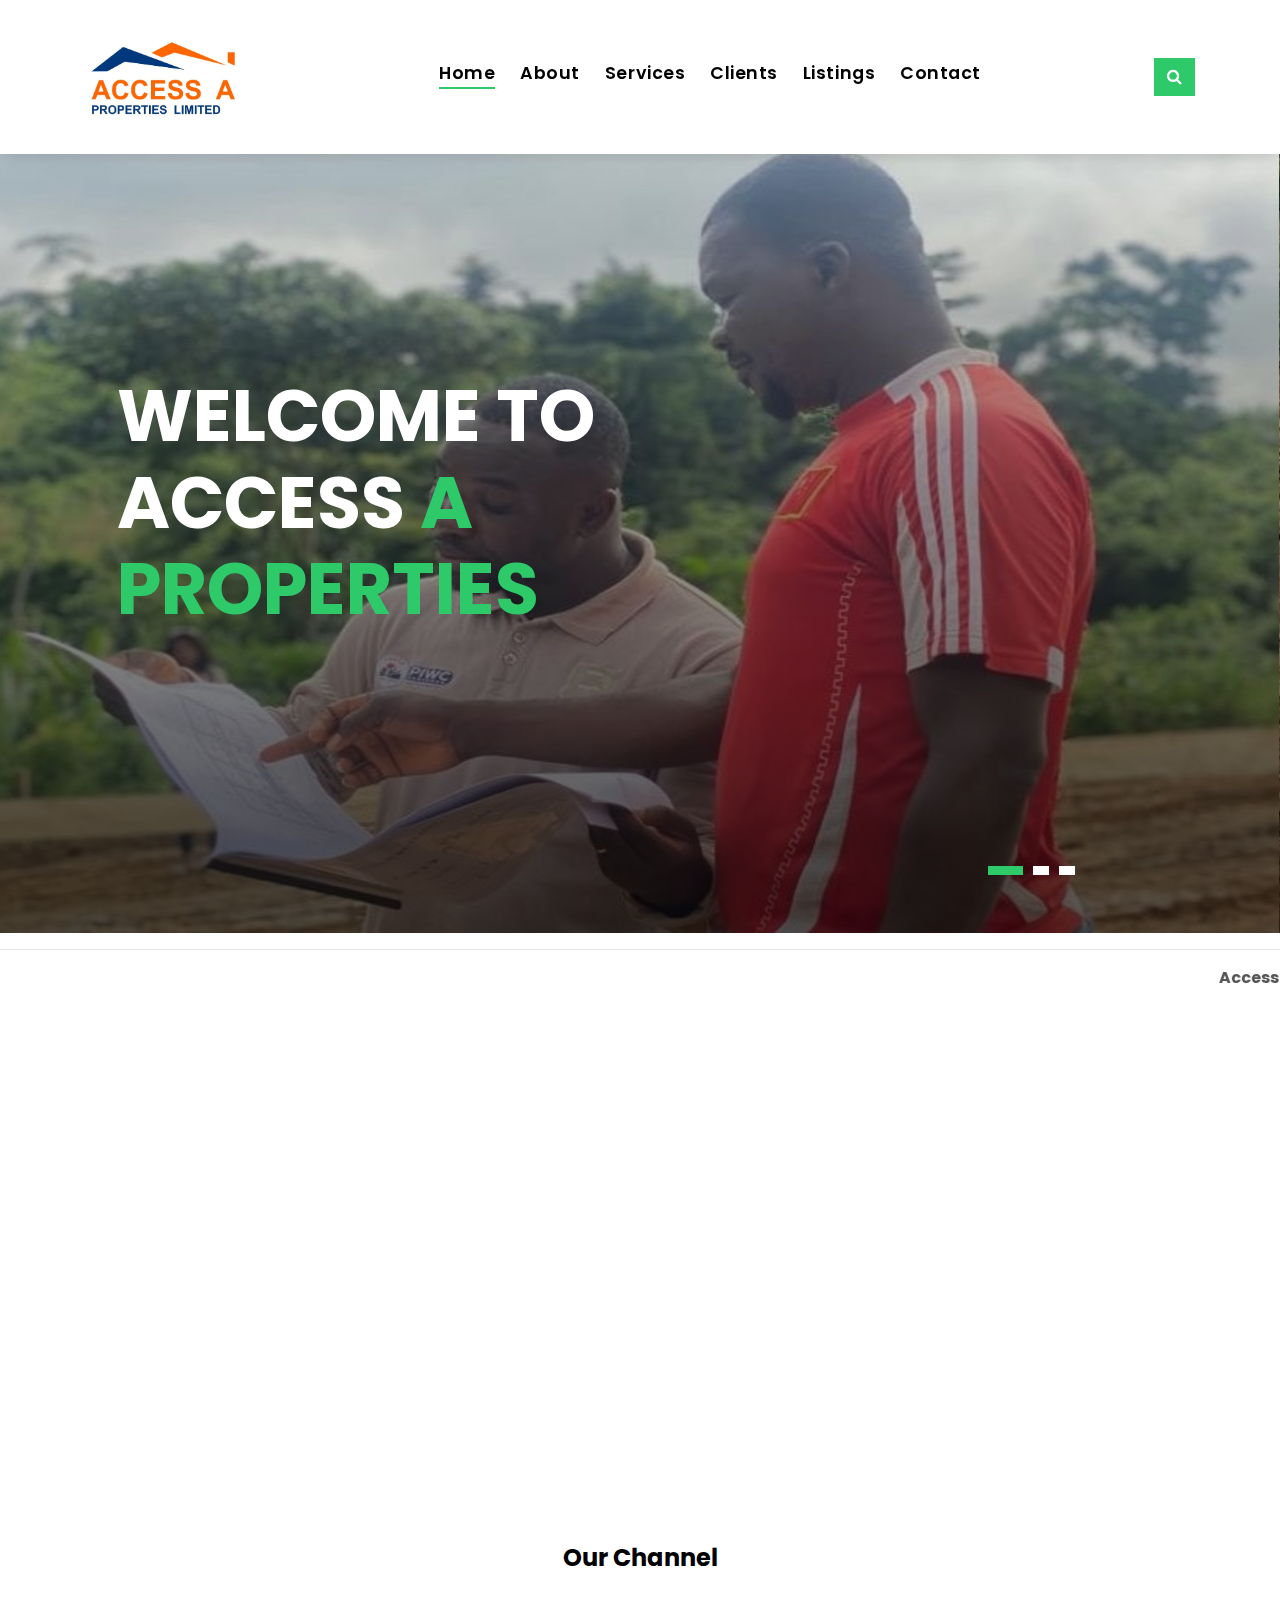
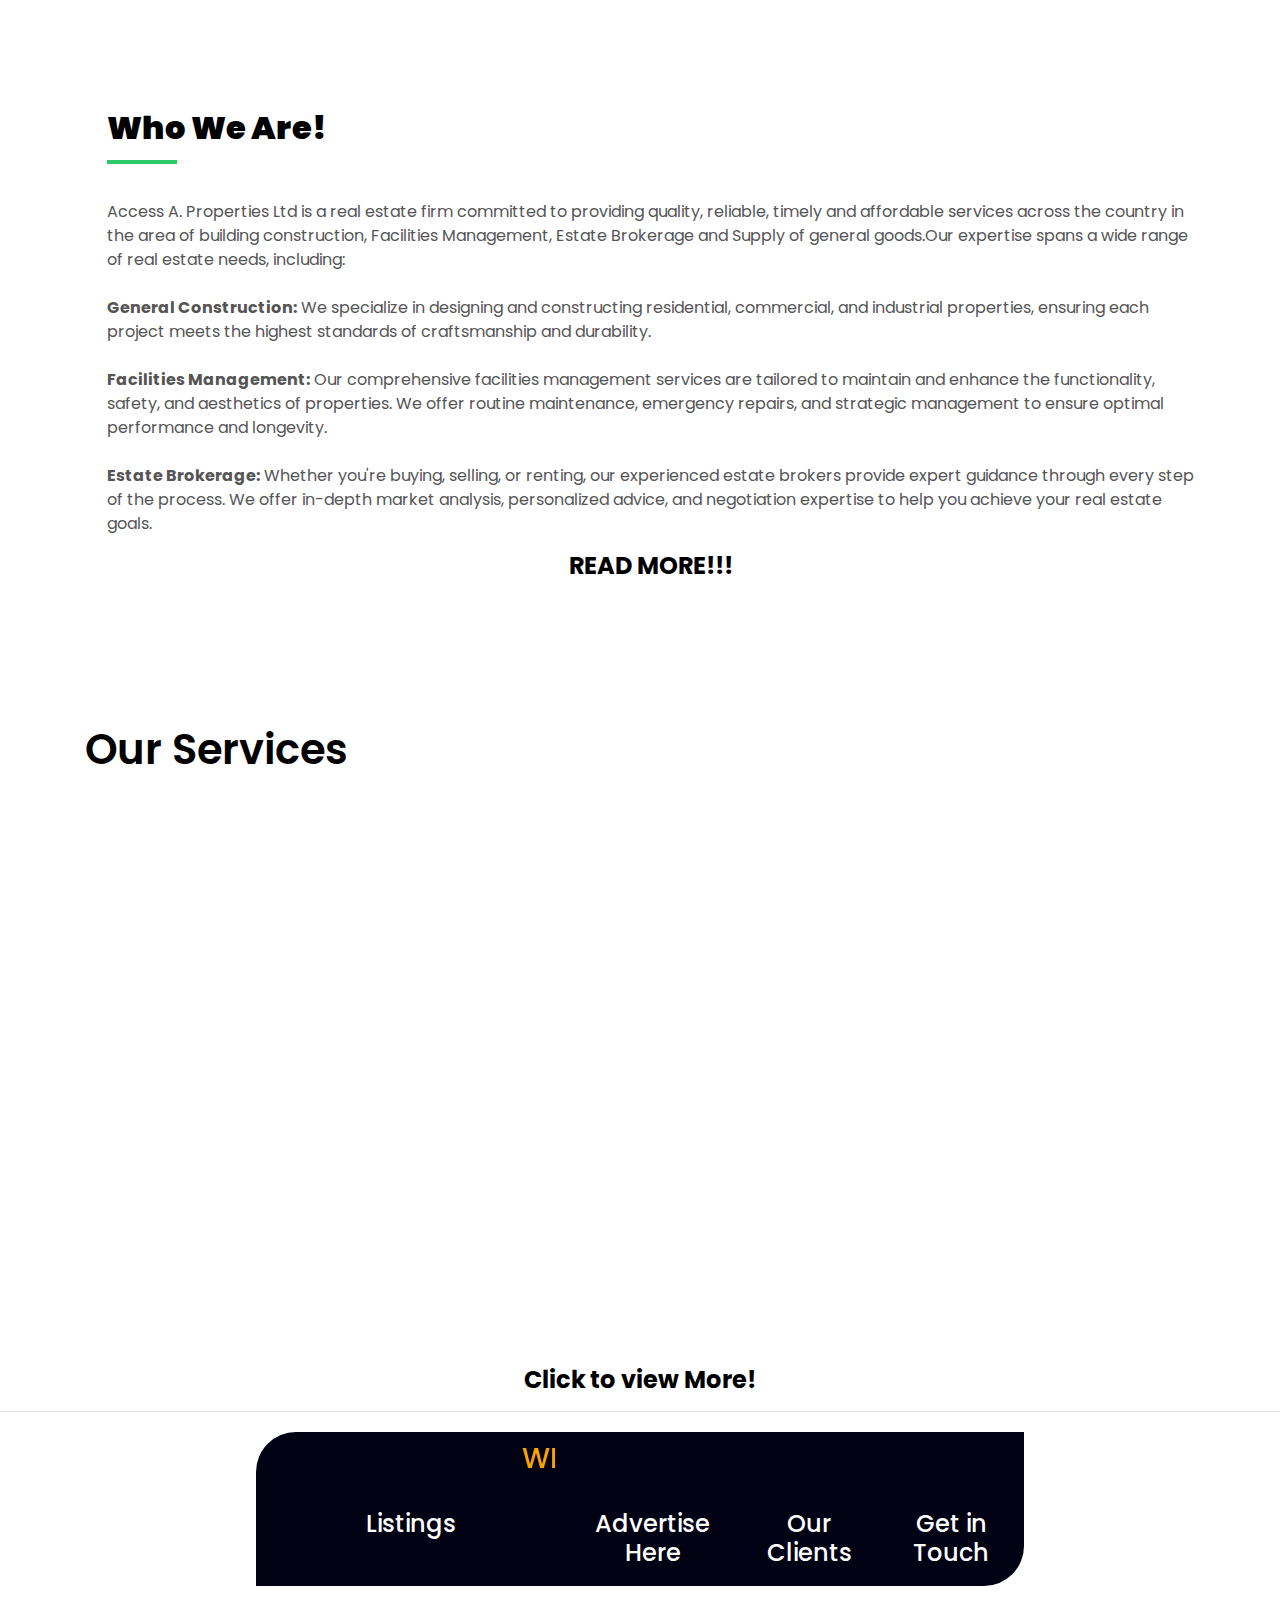
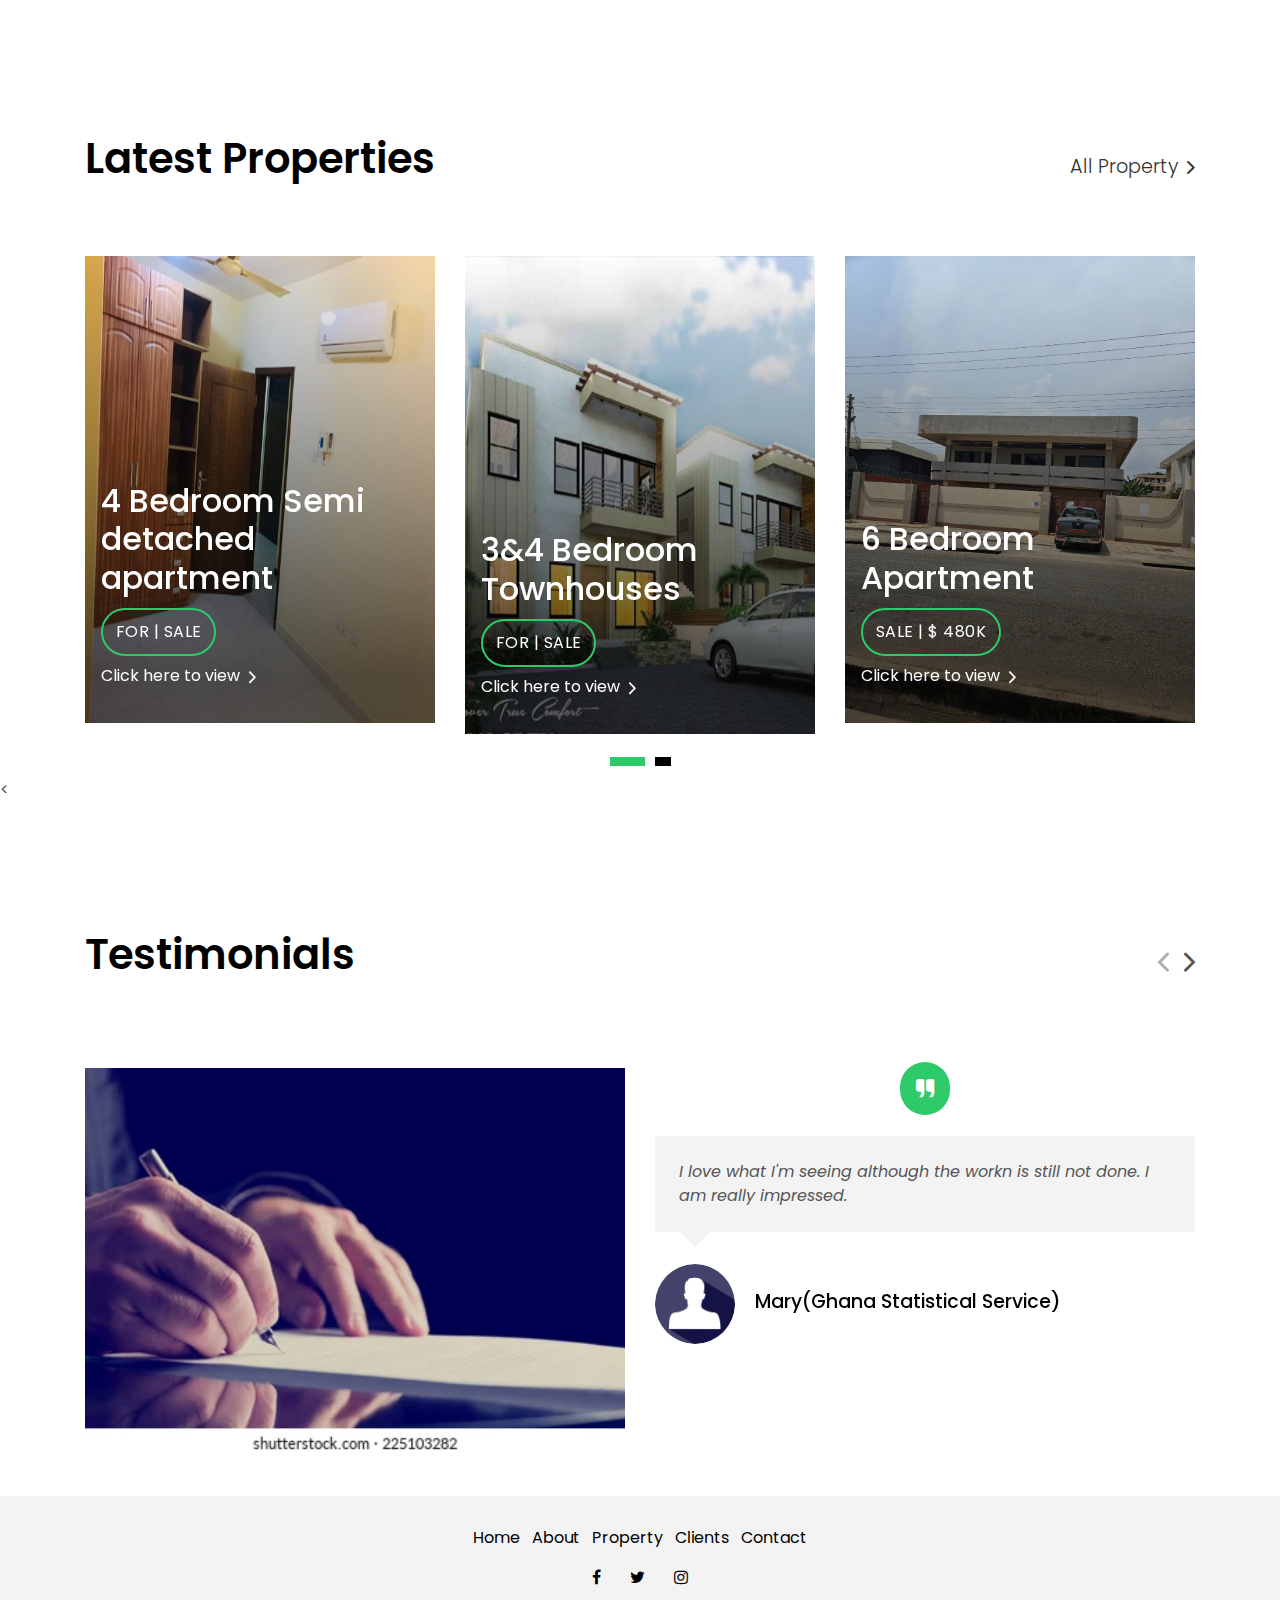
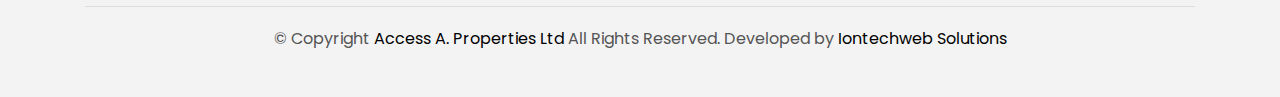
==== commit d13101b0: "Update index.html" ====
--- a/index.html
+++ b/index.html
@@ -1,8 +1,6 @@
 <!DOCTYPE html>
 <html lang="en">
-  
-<!-- Mirrored from accessaproperties.com/ by HTTrack Website Copier/3.x [XR&CO'2014], Thu, 05 Dec 2024 01:57:59 GMT -->
-<!-- Added by HTTrack --><meta http-equiv="content-type" content="text/html;charset=UTF-8" /><!-- /Added by HTTrack -->
+  <meta http-equiv="content-type" content="text/html;charset=UTF-8" />
 <head>
     <meta charset="utf-8" />
     <title>AccessA Properties</title>
@@ -1292,7 +1290,7 @@
               <p class="copyright color-text-a">
                 &copy; Copyright
                 <span class="color-a">Access A. Properties Ltd</span> All Rights
-                Reserved. Developed by <a href="https://wa.me/+233598296093?text=Hello%20Belykweb%20Solutions"">BELYKWEB SOLUTIONS</a>
+                Reserved. Developed by <a href="https://evansbafoe.github.io/d/">Iontechweb Solutions</a>
               </p>
             </div>
           </div>
@@ -1318,6 +1316,4 @@
     <!-- Template Main Javascript File -->
     <script src="js/main.js"></script>
   </body>
-
-<!-- Mirrored from accessaproperties.com/ by HTTrack Website Copier/3.x [XR&CO'2014], Thu, 05 Dec 2024 01:58:44 GMT -->
 </html>
